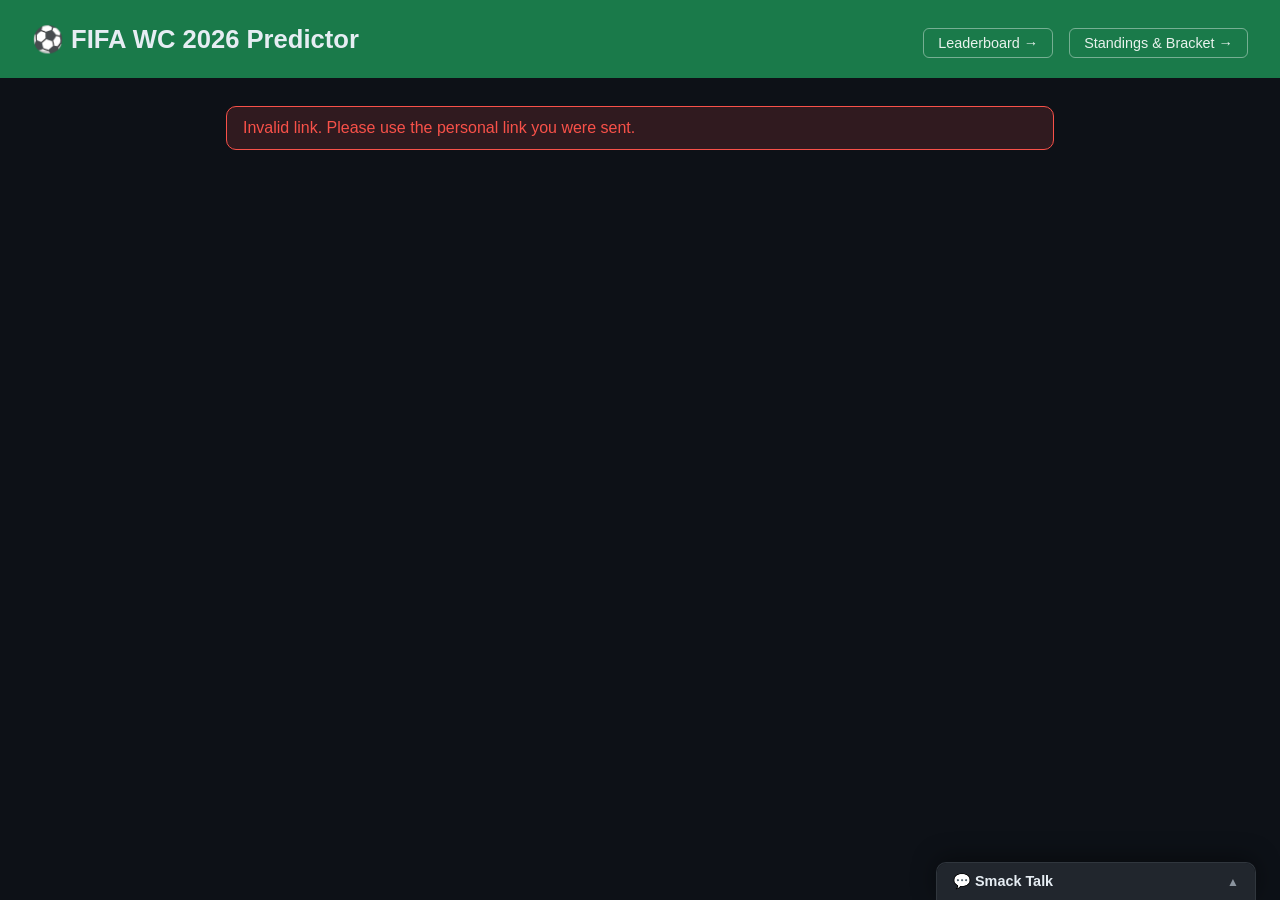
==== frontend/index.html @ 5698e60b "Draw counted as 0.5 and Bonus related updates" ====
<!DOCTYPE html>
<html lang="en">
<head>
  <meta charset="UTF-8" />
  <meta name="viewport" content="width=device-width, initial-scale=1.0" />
  <title>FIFA WC 2026 Predictor</title>
  <link rel="stylesheet" href="style.css" />
</head>
<body>
  <header>
    <h1>⚽ FIFA WC 2026 Predictor</h1>
    <p id="greeting" class="subtitle"></p>
    <a href="leaderboard.html" class="nav-link" id="leaderboard-link">Leaderboard →</a>
    <a href="bracket.html" class="nav-link" id="bracket-link">Standings & Bracket →</a>
  </header>

  <main id="app">
    <div id="error-banner" class="error-banner hidden"></div>
    <div id="loading" class="loading">Loading matches…</div>
    <div id="matches-container"></div>
  </main>

  <!-- Match detail modal -->
  <div id="match-modal" class="modal-backdrop hidden" onclick="closeMatchModal(event)">
    <div class="modal">
      <div class="modal-header">
        <h2 id="match-modal-title"></h2>
        <button class="modal-close" aria-label="Close" onclick="closeMatchModal()">✕</button>
      </div>
      <div id="match-modal-body" class="modal-body"></div>
    </div>
  </div>

  <!-- Chat widget -->
  <div id="chat-widget" class="chat-widget">
    <div class="chat-header" onclick="toggleChat()">
      💬 Smack Talk <span id="chat-unread" class="chat-unread hidden"></span>
      <span class="chat-toggle-icon" id="chat-toggle-icon">▲</span>
    </div>
    <div class="chat-body" id="chat-body">
      <div class="chat-messages" id="chat-messages"></div>
      <div class="chat-input-row" id="chat-input-row">
        <input id="chat-input" class="chat-input" type="text" placeholder="Say something..." maxlength="280" />
        <button class="chat-send" onclick="sendMessage()">Send</button>
      </div>
      <div id="chat-readonly-note" class="chat-readonly hidden">Open your personal link to chat.</div>
    </div>
  </div>

  <script src="app.js"></script>
  <script>
    (async () => {
      const { user, sig } = getAuth();
      if (!user || !sig) {
        showError("Invalid link. Please use the personal link you were sent.");
        document.getElementById("loading").classList.add("hidden");
        return;
      }
      apiFetch(`/api/whoami?user=${encodeURIComponent(user)}&sig=${encodeURIComponent(sig)}`)
        .then(data => {
          document.getElementById("greeting").textContent = `Hello, ${data.display_name}!`;
        })
        .catch(() => {
          document.getElementById("greeting").textContent = `Hello, ${user}!`;
        });
      document.getElementById("leaderboard-link").href =
        `leaderboard.html?user=${encodeURIComponent(user)}&sig=${encodeURIComponent(sig)}`;
      document.getElementById("bracket-link").href =
        `bracket.html?user=${encodeURIComponent(user)}&sig=${encodeURIComponent(sig)}`;

      await loadMatches();
      setInterval(loadMatches, 60_000);
    })();

    // "Now" view: latest completed matchday (Results) + currently-votable days; re-derived from status each load. Dropdown reaches any day.
    let allByDate = {}, sortedDates = [], view = "now";

    // Display label for a stored pick/result value ("team_a" | "team_b" | "draw").
    const pickName = (m, p) => p === "draw" ? "Draw" : p === "team_a" ? m.team_a : p === "team_b" ? m.team_b : null;

    function localDateKey(d) {
      return `${d.getFullYear()}-${String(d.getMonth()+1).padStart(2,"0")}-${String(d.getDate()).padStart(2,"0")}`;
    }
    function dayLabel(dk) {
      const [y, mo, da] = dk.split("-").map(Number);
      return new Date(y, mo - 1, da).toLocaleDateString(undefined, { weekday: "long", month: "short", day: "numeric" });
    }
    function dayStatus(dk) {
      const ms = allByDate[dk] || [];
      return {
        hasOpen: ms.some(m => m.status === "open"),
        allSettled: ms.length > 0 && ms.every(m => m.status === "settled"),
      };
    }

    async function loadMatches() {
      const { user, sig } = getAuth();
      let matches;
      try {
        matches = await apiFetch(`/api/matches?user=${encodeURIComponent(user)}&sig=${encodeURIComponent(sig)}`);
      } catch (err) {
        showError(err.message);
        document.getElementById("loading").classList.add("hidden");
        return;
      }
      document.getElementById("loading").classList.add("hidden");

      // Group by LOCAL calendar date — kickoff_utc is UTC, but the user sees their own date.
      allByDate = {};
      for (const m of matches) {
        const raw = m.kickoff_utc.endsWith("Z") || m.kickoff_utc.includes("+") ? m.kickoff_utc : m.kickoff_utc + "Z";
        const dateKey = localDateKey(new Date(raw));
        (allByDate[dateKey] = allByDate[dateKey] || []).push(m);
      }
      sortedDates = Object.keys(allByDate).sort();
      if (view !== "now" && !sortedDates.includes(view)) view = "now";
      render();
    }

    function render() {
      const { user, sig } = getAuth();
      const container = document.getElementById("matches-container");
      if (!sortedDates.length) { container.innerHTML = `<p class="empty-note">No matches to show yet.</p>`; return; }

      const todayKey = localDateKey(new Date());

      let sections;
      if (view === "now") {
        const votable = sortedDates.filter(dk => dayStatus(dk).hasOpen);
        const completed = sortedDates.filter(dk => dayStatus(dk).allSettled);
        sections = [];
        if (completed.length) sections.push({ key: completed[completed.length - 1], tag: "Results" });
        for (const dk of votable) sections.push({ key: dk, tag: "Open for voting" });
        if (!sections.length) {  // nothing live — show the next upcoming day
          sections.push({ key: sortedDates.find(dk => dk >= todayKey) || sortedDates[sortedDates.length - 1], tag: "Upcoming" });
        }
      } else {
        const st = dayStatus(view);
        sections = [{ key: view, tag: st.allSettled ? "Results" : st.hasOpen ? "Open for voting" : "Matches" }];
      }

      const tagFor = dk => { const s = dayStatus(dk); return s.allSettled ? " · done" : s.hasOpen ? " · open" : ""; };
      const opts = [`<option value="now"${view === "now" ? " selected" : ""}> Now — vote &amp; latest result</option>`]
        .concat(sortedDates.map(dk =>
          `<option value="${dk}"${dk === view ? " selected" : ""}>${dayLabel(dk)}${dk === todayKey ? " · Today" : ""}${tagFor(dk)}</option>`))
        .join("");

      container.innerHTML = `
        <div class="day-pager">
          <span class="day-view-label">View</span>
          <select id="day-select" class="day-select">${opts}</select>
        </div>`;

      const tagClass = t => t === "Results" ? "md-tag-done" : t === "Open for voting" ? "md-tag-open" : "md-tag-soon";
      for (const sec of sections) {
        const section = document.createElement("section");
        section.className = "matchday";
        section.innerHTML = `<h2><span class="md-tag ${tagClass(sec.tag)}">${sec.tag}</span><span class="date">${dayLabel(sec.key)}</span></h2>`;
        for (const m of (allByDate[sec.key] || [])) section.appendChild(renderMatchCard(m, user, sig));
        container.appendChild(section);
      }

      document.getElementById("day-select")?.addEventListener("change", e => { view = e.target.value; render(); });
    }

    function renderMatchCard(m, user, sig) {
      const card = document.createElement("div");
      card.className = `match-card status-${m.status} clickable`;
      card.dataset.matchId = m.id;
      card.addEventListener("click", (e) => {
        if (e.target.closest("button")) return; // don't open modal when clicking vote buttons
        openMatchModal(m.id, user, sig);
      });

      const kickoff = new Date(m.kickoff_utc + "Z");
      const stageLabel = { group: "Group Stage", r32: "Round of 32", r16: "Round of 16", qf: "Quarter-Final", sf: "Semi-Final", final: "Final", third: "3rd Place" }[m.stage] || m.stage;
      const statusLabel = { pending: "Not Open Yet", open: "Voting Open", closed: "Kicked Off", settled: "Settled" }[m.status] || m.status;

      let actionHtml = "";
      if (m.status === "open" && !m.my_vote) {
        const underdogA = m.underdog === "team_a" ? `<span class="underdog-hint" title="Lower FIFA-ranked side">⚡ Underdog</span>` : "";
        const underdogB = m.underdog === "team_b" ? `<span class="underdog-hint" title="Lower FIFA-ranked side">⚡ Underdog</span>` : "";
        actionHtml = `
          <div class="vote-buttons">
            <div class="vote-option">
              <button class="btn-vote" onclick="vote(${m.id}, 'team_a')">Vote ${escHtml(m.team_a)}</button>
              ${underdogA}
            </div>
            <div class="vote-option">
              <button class="btn-vote" onclick="vote(${m.id}, 'team_b')">Vote ${escHtml(m.team_b)}</button>
              ${underdogB}
            </div>
          </div>`;
      } else if (m.my_vote) {
        const votedFor = pickName(m, m.my_vote);
        const indicator = m.correct === true ? " ✓" : m.correct === false ? " ✗" : "";
        const cls = m.correct === true ? "correct" : m.correct === false ? "wrong" : "";
        actionHtml = `<div class="voted-badge ${cls}">Your pick: <strong>${escHtml(votedFor)}</strong>${indicator}</div>`;
      }

      let resultHtml = "";
      if (m.status === "settled" && m.result) {
        resultHtml = m.result === "draw"
          ? `<div class="result-badge">Result: <strong>Draw</strong></div>`
          : `<div class="result-badge">Winner: <strong>${escHtml(m.result === "team_a" ? m.team_a : m.team_b)}</strong></div>`;
      }

      card.innerHTML = `
        <div class="match-header">
          <span class="stage-tag">${stageLabel}</span>
          <span class="status-tag ${m.status}">${statusLabel}</span>
        </div>
        <div class="teams">
          <span class="team">${escHtml(m.team_a)}</span>
          <span class="vs">vs</span>
          <span class="team">${escHtml(m.team_b)}</span>
        </div>
        <div class="kickoff">${kickoff.toLocaleString(undefined, { weekday: "short", month: "short", day: "numeric", hour: "2-digit", minute: "2-digit", timeZoneName: "short" })}</div>
        ${resultHtml}
        ${actionHtml}
        <div class="vote-error hidden" id="err-${m.id}"></div>
      `;
      return card;
    }

    // ── Match detail modal ────────────────────────────────────────
    async function openMatchModal(matchId, user, sig) {
      const modal = document.getElementById("match-modal");
      document.getElementById("match-modal-title").textContent = "";
      document.getElementById("match-modal-body").innerHTML = `
        <div class="mo-loading">
          <div class="mo-spinner"></div>
          <span>Loading…</span>
        </div>`;
      modal.classList.remove("hidden");

      let m;
      try {
        m = await apiFetch(`/api/matches/${matchId}?user=${encodeURIComponent(user)}&sig=${encodeURIComponent(sig)}`);
      } catch (err) {
        document.getElementById("match-modal-body").innerHTML =
          `<p style="color:var(--red);padding:24px;text-align:center">${err.message}</p>`;
        return;
      }

      try {

      const STAGE_LABELS = { group: "Group Stage", r32: "Round of 32", r16: "Round of 16", qf: "Quarter-Final", sf: "Semi-Final", final: "Final", third: "3rd Place" };
      const stageLabel = STAGE_LABELS[m.stage] || m.stage;
      // kickoff_utc arrives as a naive ISO string ("2026-06-15T18:00:00") — append Z so JS treats it as UTC
      const rawKo = m.kickoff_utc.endsWith("Z") || m.kickoff_utc.includes("+") ? m.kickoff_utc : m.kickoff_utc + "Z";
      const kickoff = new Date(rawKo);
      const kickoffStr = isNaN(kickoff)
        ? m.kickoff_utc
        : kickoff.toLocaleString(undefined, {
            weekday: "short", month: "short", day: "numeric",
            hour: "2-digit", minute: "2-digit", timeZoneName: "short"
          });

      const isUnderdog = (side) => m.underdog === side;
      const flagA = getFlagUrl(m.team_a);
      const flagB = getFlagUrl(m.team_b);
      const flagImgA = flagA
        ? `<img class="mo-flag" src="${flagA}" alt="${escHtml(m.team_a)} flag" onerror="this.style.display='none'">`
        : `<div class="mo-flag-placeholder">🏳</div>`;
      const flagImgB = flagB
        ? `<img class="mo-flag" src="${flagB}" alt="${escHtml(m.team_b)} flag" onerror="this.style.display='none'">`
        : `<div class="mo-flag-placeholder">🏳</div>`;

      const votedA      = m.votes.filter(v => v.prediction === "team_a");
      const votedB      = m.votes.filter(v => v.prediction === "team_b");
      const votedHidden = m.votes.filter(v => v.prediction === "hidden");
      const notVoted    = m.votes.filter(v => !v.prediction);
      const total       = m.votes.length;

      const pctA = total ? Math.round((votedA.length / total) * 100) : 0;
      const pctB = total ? Math.round((votedB.length / total) * 100) : 0;

      const chipList = (list) => list.length
        ? list.map(v => `<span class="mo-chip">${escHtml(v.display_name)}</span>`).join("")
        : `<span class="mo-chip-empty">—</span>`;

      const winnerA = m.result === "team_a";
      const winnerB = m.result === "team_b";
      const drawResult = m.result === "draw";

      // ── Voting action: pick / change / remove when open, read-only otherwise ──
      let actionHtml = "";
      if (m.status === "open") {
        const pickedA = m.my_vote === "team_a";
        const pickedB = m.my_vote === "team_b";
        actionHtml = `
          <div class="mo-vote-section">
            <div class="mo-vote-title">${m.my_vote ? "Your pick — tap to change" : "Make your pick"}</div>
            <div class="mo-vote-btns">
              <button type="button" class="mo-vote-btn ${pickedA ? "picked" : ""}" onclick="voteFromModal(${m.id}, 'team_a')">
                ${pickedA ? "✓ " : ""}${escHtml(m.team_a)}
              </button>
              <button type="button" class="mo-vote-btn ${pickedB ? "picked" : ""}" onclick="voteFromModal(${m.id}, 'team_b')">
                ${pickedB ? "✓ " : ""}${escHtml(m.team_b)}
              </button>
            </div>
            ${m.my_vote ? `<button type="button" class="mo-revoke-btn" onclick="revokeFromModal(${m.id})">✕ Remove my pick</button>` : ""}
            <div class="mo-vote-err hidden" id="mo-vote-err"></div>
          </div>`;
      } else if (m.status === "pending") {
        const rawPo = m.polls_open_utc.endsWith("Z") || m.polls_open_utc.includes("+") ? m.polls_open_utc : m.polls_open_utc + "Z";
        const po = new Date(rawPo);
        const poStr = isNaN(po) ? "" : po.toLocaleString(undefined, {
          weekday: "short", month: "short", day: "numeric", hour: "2-digit", minute: "2-digit"
        });
        actionHtml = `<div class="mo-vote-locked">⏳ Voting opens ${poStr}</div>`;
      } else if (m.my_vote) {
        const votedFor = pickName(m, m.my_vote);
        const mark = m.result
          ? (m.my_vote === m.result ? ` <span class="mo-mark-ok">✓</span>` : ` <span class="mo-mark-no">✗</span>`)
          : "";
        actionHtml = `<div class="mo-vote-locked">🔒 Your pick: <strong>${escHtml(votedFor)}</strong>${mark}</div>`;
      } else {
        actionHtml = `<div class="mo-vote-locked">🔒 Voting closed — no pick made</div>`;
      }

      document.getElementById("match-modal-title").innerHTML =
        `<span class="mo-stage-badge">${stageLabel}</span>`;

      document.getElementById("match-modal-body").innerHTML = `
        <div class="mo-kickoff">

          <!-- Teams row -->
          <div class="mo-teams-row">
            <div class="mo-team ${isUnderdog("team_a") ? "mo-underdog" : ""} ${winnerA ? "mo-winner" : ""}">
              <div class="mo-flag-wrap">${flagImgA}</div>
              <div class="mo-team-name">${escHtml(m.team_a)}</div>
              <div class="mo-rank">FIFA #${m.fifa_rank_a}</div>
              ${isUnderdog("team_a") ? `<div class="mo-dog-badge">⚡ Underdog</div>` : ""}
            </div>

            <div class="mo-vs-col">
              ${m.result
                ? `<div class="mo-result-crown">${drawResult ? "Draw" : (winnerA ? escHtml(m.team_a) : escHtml(m.team_b)) + " wins"}</div>`
                : `<div class="mo-vs">VS</div>`}
              <div class="mo-kickoff-time">🕐 ${kickoffStr}</div>
              ${m.stage !== "group" ? `<div class="mo-stage-note">${stageLabel}</div>` : ""}
            </div>

            <div class="mo-team ${isUnderdog("team_b") ? "mo-underdog" : ""} ${winnerB ? "mo-winner" : ""}">
              <div class="mo-flag-wrap">${flagImgB}</div>
              <div class="mo-team-name">${escHtml(m.team_b)}</div>
              <div class="mo-rank">FIFA #${m.fifa_rank_b}</div>
              ${isUnderdog("team_b") ? `<div class="mo-dog-badge">⚡ Underdog</div>` : ""}
            </div>
          </div>

          <!-- Voting action -->
          ${actionHtml}

          <!-- Prediction bar -->
          <div class="mo-pred-section">
            <div class="mo-pred-header">
              <span>Predictions</span>
              <span class="mo-pred-total">${total} participant${total !== 1 ? "s" : ""}</span>
            </div>

            ${(votedA.length + votedB.length) > 0 ? `
            <div class="mo-bar-wrap">
              <div class="mo-bar-label-left">${escHtml(m.team_a)} · ${votedA.length}</div>
              <div class="mo-bar">
                <div class="mo-bar-a ${winnerA ? "mo-bar-win" : ""}" style="width:${pctA}%"></div>
                <div class="mo-bar-b ${winnerB ? "mo-bar-win" : ""}" style="width:${pctB}%"></div>
              </div>
              <div class="mo-bar-label-right">${votedB.length} · ${escHtml(m.team_b)}</div>
            </div>` : ""}

            <div class="mo-split">
              <div class="mo-split-col">
                <div class="mo-split-head ${winnerA ? "mo-split-head-win" : ""}">${escHtml(m.team_a)}</div>
                <div class="mo-chips">${chipList(votedA)}</div>
              </div>
              <div class="mo-split-divider"></div>
              <div class="mo-split-col">
                <div class="mo-split-head ${winnerB ? "mo-split-head-win" : ""}">${escHtml(m.team_b)}</div>
                <div class="mo-chips">${chipList(votedB)}</div>
              </div>
            </div>

            ${votedHidden.length ? `
              <div class="mo-hidden-note">
                🔒 ${votedHidden.length} vote${votedHidden.length > 1 ? "s" : ""} sealed — revealed after kickoff
              </div>` : ""}
            ${notVoted.length ? `
              <div class="mo-not-voted">
                ⏳ No pick yet: ${notVoted.map(v => escHtml(v.display_name)).join(", ")}
              </div>` : ""}
          </div>

        </div>`;

      } catch (renderErr) {
        console.error("Match modal render error:", renderErr);
        document.getElementById("match-modal-body").innerHTML =
          `<p style="color:var(--red);padding:24px;text-align:center">
            Failed to render match details.<br>
            <code style="font-size:0.78rem;color:var(--muted)">${escHtml(renderErr.message)}</code>
          </p>`;
      }
    }

    function closeMatchModal(e) {
      if (!e || e.target === document.getElementById("match-modal")) {
        document.getElementById("match-modal").classList.add("hidden");
      }
    }
    document.addEventListener("keydown", (e) => { if (e.key === "Escape") closeMatchModal(); });

    // ── Chat ──────────────────────────────────────────────────────
    let chatOpen = false;
    let lastSeenId = 0;       // newest message id the user has already seen
    let chatPrimed = false;   // first poll seeds the baseline so existing history isn't "unread"

    async function loadChat() {
      const msgs = await apiFetch("/api/chat").catch(() => []);
      renderChat(msgs);

      const latestId = msgs.length ? msgs[msgs.length - 1].id : 0;

      // First load: treat all existing messages as seen — only notify going forward.
      if (!chatPrimed) {
        lastSeenId = latestId;
        chatPrimed = true;
        return;
      }

      // Chat open: the user is reading in real time, so keep the baseline current.
      if (chatOpen) {
        lastSeenId = latestId;
        return;
      }

      // Chat closed: anything newer than the baseline (and not your own) is unread.
      const { user } = getAuth();
      const unread = msgs.filter(m => m.id > lastSeenId && m.username !== user);
      if (unread.length) {
        const dot = document.getElementById("chat-unread");
        dot.textContent = "●";
        dot.classList.remove("hidden");
        showChatToast(unread[unread.length - 1]);  // pop the newest unread message
      }
    }

    function renderChat(msgs) {
      const el = document.getElementById("chat-messages");
      const { user } = getAuth();
      el.innerHTML = msgs.map(m => `
        <div class="chat-msg ${m.username === user ? 'mine' : ''}">
          <span class="chat-name">${escHtml(m.display_name)}</span>
          <span class="chat-text">${escHtml(m.content)}</span>
        </div>`).join("");
      el.scrollTop = el.scrollHeight;
    }

    function toggleChat() {
      chatOpen = !chatOpen;
      document.getElementById("chat-body").style.display = chatOpen ? "flex" : "none";
      document.getElementById("chat-toggle-icon").textContent = chatOpen ? "▼" : "▲";
      document.getElementById("chat-unread").classList.add("hidden");
      hideChatToast();
      if (chatOpen) loadChat();
    }

    async function sendMessage() {
      const { user, sig } = getAuth();
      if (!user || !sig) return;
      const input = document.getElementById("chat-input");
      const content = input.value.trim();
      if (!content) return;
      input.value = "";
      await apiFetch(`/api/chat?user=${encodeURIComponent(user)}&sig=${encodeURIComponent(sig)}`, {
        method: "POST",
        headers: { "Content-Type": "application/json" },
        body: JSON.stringify({ content }),
      }).catch(() => {});
      await loadChat();
    }

    document.getElementById("chat-input")?.addEventListener("keydown", e => {
      if (e.key === "Enter") sendMessage();
    });

    const { user: chatUser, sig: chatSig } = getAuth();
    if (!chatUser || !chatSig) {
      document.getElementById("chat-input-row").classList.add("hidden");
      document.getElementById("chat-readonly-note").classList.remove("hidden");
    }

    loadChat();
    setInterval(loadChat, 4_000);

    // ── Votes ──────────────────────────────────────────────────────
    async function vote(matchId, prediction) {
      const { user, sig } = getAuth();
      const errEl = document.getElementById(`err-${matchId}`);
      errEl.classList.add("hidden");
      try {
        await apiFetch(`/api/vote?user=${encodeURIComponent(user)}&sig=${encodeURIComponent(sig)}`, {
          method: "POST",
          headers: { "Content-Type": "application/json" },
          body: JSON.stringify({ match_id: matchId, prediction }),
        });
        await loadMatches();
      } catch (err) {
        errEl.textContent = err.message;
        errEl.classList.remove("hidden");
      }
    }

    function showModalVoteError(msg) {
      const e = document.getElementById("mo-vote-err");
      if (e) { e.textContent = msg; e.classList.remove("hidden"); }
    }

    async function voteFromModal(matchId, prediction) {
      const { user, sig } = getAuth();
      try {
        await apiFetch(`/api/vote?user=${encodeURIComponent(user)}&sig=${encodeURIComponent(sig)}`, {
          method: "POST",
          headers: { "Content-Type": "application/json" },
          body: JSON.stringify({ match_id: matchId, prediction }),
        });
        await openMatchModal(matchId, user, sig);  // refresh modal
        loadMatches();                              // refresh cards behind it
      } catch (err) {
        showModalVoteError(err.message);
      }
    }

    async function revokeFromModal(matchId) {
      const { user, sig } = getAuth();
      try {
        await apiFetch(`/api/vote?match_id=${matchId}&user=${encodeURIComponent(user)}&sig=${encodeURIComponent(sig)}`, {
          method: "DELETE",
        });
        await openMatchModal(matchId, user, sig);
        loadMatches();
      } catch (err) {
        showModalVoteError(err.message);
      }
    }
  </script>
</body>
</html>
---- frontend/style.css ----
:root {
  --green: #1a7a4a;
  --green-dark: #145f39;
  --gold: #f5c518;
  --bg: #0d1117;
  --surface: #161b22;
  --surface2: #21262d;
  --border: #30363d;
  --text: #e6edf3;
  --muted: #8b949e;
  --red: #f85149;
  --blue: #388bfd;
  --radius: 10px;
}

* { box-sizing: border-box; margin: 0; padding: 0; }

body {
  font-family: -apple-system, BlinkMacSystemFont, "Segoe UI", Roboto, sans-serif;
  background: var(--bg);
  color: var(--text);
  min-height: 100vh;
}

header {
  background: var(--green);
  padding: 24px 32px 20px;
  display: flex;
  align-items: baseline;
  gap: 16px;
  flex-wrap: wrap;
}

header h1 { font-size: 1.6rem; font-weight: 700; }

.subtitle { color: rgba(255,255,255,0.85); font-size: 0.95rem; flex: 1; }

.nav-link {
  margin-left: auto;
  color: rgba(255,255,255,0.9);
  text-decoration: none;
  font-size: 0.9rem;
  border: 1px solid rgba(255,255,255,0.4);
  padding: 6px 14px;
  border-radius: 6px;
  transition: background 0.15s;
}
.nav-link:hover { background: rgba(255,255,255,0.15); }

main { max-width: 860px; margin: 0 auto; padding: 28px 16px 60px; }

.hidden { display: none !important; }

.loading { color: var(--muted); text-align: center; padding: 48px 0; }

.error-banner {
  background: rgba(248, 81, 73, 0.15);
  border: 1px solid var(--red);
  color: var(--red);
  padding: 12px 16px;
  border-radius: var(--radius);
  margin-bottom: 20px;
}

/* calm "nothing here yet" state — not an error */
.empty-note {
  text-align: center;
  color: var(--muted);
  background: var(--surface);
  border: 1px solid var(--border);
  border-radius: var(--radius);
  padding: 32px 20px;
  margin: 8px 0 20px;
  font-size: 0.98rem;
}
.empty-sub { margin-top: 6px; font-size: 0.83rem; opacity: 0.7; }

/* ── Matchday sections ──────────────────────────────────── */

.matchday { margin-bottom: 36px; }

.matchday h2 {
  font-size: 1rem;
  font-weight: 600;
  color: var(--muted);
  text-transform: uppercase;
  letter-spacing: 0.06em;
  margin-bottom: 12px;
  display: flex;
  align-items: center;
  gap: 10px;
}

.matchday h2 .date {
  font-weight: 600;
  color: var(--muted);
  font-size: 0.9rem;
  text-transform: none;
  letter-spacing: 0;
}

/* ── Day view selector + section tags (predictions) ──────────── */
.day-pager {
  display: flex; align-items: center; justify-content: center;
  gap: 10px; margin-bottom: 22px;
}
.day-view-label { font-size: 0.76rem; color: var(--muted); text-transform: uppercase; letter-spacing: 0.06em; }
.day-select {
  background: var(--surface); color: var(--text);
  border: 1px solid var(--border); border-radius: 8px;
  padding: 8px 12px; font-size: 0.92rem; font-weight: 600; cursor: pointer;
  max-width: 80vw;
}
.day-select:focus { outline: none; border-color: var(--green); }

.md-tag {
  font-size: 0.66rem; font-weight: 700; text-transform: uppercase; letter-spacing: 0.06em;
  padding: 2px 9px; border-radius: 20px;
}
.md-tag-open { background: rgba(26,122,74,0.22); color: #4caf7d; }
.md-tag-done { background: rgba(245,197,24,0.15); color: var(--gold); }
.md-tag-soon { background: var(--surface2); color: var(--muted); }

/* ── Match card ─────────────────────────────────────────── */

.match-card {
  background: var(--surface);
  border: 1px solid var(--border);
  border-radius: var(--radius);
  padding: 16px 20px;
  margin-bottom: 10px;
  transition: border-color 0.15s;
}

.match-card.status-open { border-left: 3px solid var(--green); }
.match-card.status-pending { opacity: 0.7; }
.match-card.status-settled { border-left: 3px solid var(--gold); }

.match-header {
  display: flex;
  gap: 8px;
  margin-bottom: 10px;
  align-items: center;
}

.stage-tag {
  font-size: 0.75rem;
  color: var(--muted);
  background: var(--surface2);
  padding: 2px 8px;
  border-radius: 4px;
}

.status-tag {
  font-size: 0.75rem;
  font-weight: 600;
  padding: 2px 8px;
  border-radius: 4px;
  margin-left: auto;
}
.status-tag.open     { background: rgba(26,122,74,0.25); color: #4caf7d; }
.status-tag.pending  { background: var(--surface2); color: var(--muted); }
.status-tag.closed   { background: rgba(56,139,253,0.15); color: var(--blue); }
.status-tag.settled  { background: rgba(245,197,24,0.15); color: var(--gold); }

.teams {
  display: flex;
  align-items: center;
  gap: 12px;
  font-size: 1.1rem;
  font-weight: 600;
  margin-bottom: 6px;
}

.vs { color: var(--muted); font-size: 0.85rem; font-weight: 400; }

.kickoff { font-size: 0.8rem; color: var(--muted); margin-bottom: 12px; }

.vote-buttons { display: flex; gap: 10px; flex-wrap: wrap; }

.btn-vote {
  background: var(--green);
  color: #fff;
  border: none;
  padding: 8px 18px;
  border-radius: 6px;
  cursor: pointer;
  font-size: 0.9rem;
  font-weight: 600;
  transition: background 0.15s;
}
.btn-vote:hover { background: var(--green-dark); }

.voted-badge {
  display: inline-block;
  background: var(--surface2);
  border: 1px solid var(--border);
  padding: 6px 14px;
  border-radius: 6px;
  font-size: 0.88rem;
  color: var(--muted);
}
.voted-badge.correct { border-color: var(--green); color: #4caf7d; }
.voted-badge.wrong   { border-color: var(--red); color: var(--red); }

.result-badge {
  font-size: 0.85rem;
  color: var(--gold);
  margin-bottom: 8px;
}

.vote-error {
  margin-top: 8px;
  font-size: 0.82rem;
  color: var(--red);
}

/* ── Leaderboard ────────────────────────────────────────── */

.leaderboard-table {
  width: 100%;
  border-collapse: collapse;
  margin-bottom: 36px;
}

.leaderboard-table th,
.leaderboard-table td {
  padding: 10px 12px;
  text-align: left;
  border-bottom: 1px solid var(--border);
  font-size: 0.9rem;
}

.leaderboard-table th {
  color: var(--muted);
  font-weight: 600;
  font-size: 0.78rem;
  text-transform: uppercase;
  letter-spacing: 0.05em;
  background: var(--surface);
}

.leaderboard-table tr.me td { background: rgba(26,122,74,0.1); }
.leaderboard-table .rank { color: var(--muted); width: 36px; }
.leaderboard-table .total { font-size: 1rem; }

/* ── Breakdown ──────────────────────────────────────────── */

.breakdown { margin-top: 8px; }
.breakdown h2 { font-size: 1rem; margin-bottom: 12px; color: var(--muted); }

.breakdown-table {
  width: 100%;
  border-collapse: collapse;
}

.breakdown-table th,
.breakdown-table td {
  padding: 8px 10px;
  text-align: left;
  border-bottom: 1px solid var(--border);
  font-size: 0.85rem;
}

.breakdown-table th {
  color: var(--muted);
  font-size: 0.75rem;
  text-transform: uppercase;
  background: var(--surface);
}

.refresh-note {
  text-align: center;
  color: var(--muted);
  font-size: 0.78rem;
  margin-top: 24px;
}

/* ── Underdog badge ─────────────────────────────────────────── */

.vote-buttons { display: flex; gap: 16px; flex-wrap: wrap; }
.vote-option { display: flex; flex-direction: column; gap: 4px; }

.underdog-hint {
  font-size: 0.72rem;
  color: #a78bfa;
  padding-left: 2px;
  cursor: default;
}

/* ── Profile link ───────────────────────────────────────────── */

.profile-link {
  color: var(--text);
  cursor: pointer;
  text-decoration: underline;
  text-decoration-color: var(--border);
  text-underline-offset: 3px;
  transition: color 0.15s;
}
.profile-link:hover { color: var(--gold); }

/* ── Clickable match card ───────────────────────────────────── */

.match-card.clickable { cursor: pointer; }
.match-card.clickable:hover {
  border-color: var(--green);
  box-shadow: 0 0 0 1px rgba(26,122,74,0.3);
}

/* ── Modal shell ────────────────────────────────────────────── */

.modal-backdrop {
  position: fixed;
  inset: 0;
  background: rgba(0,0,0,0.72);
  display: flex;
  align-items: center;
  justify-content: center;
  z-index: 100;
  padding: 16px;
  backdrop-filter: blur(4px);
}

.modal {
  background: var(--surface);
  border: 1px solid var(--border);
  border-radius: 16px;
  width: 100%;
  max-width: 660px;
  max-height: 88vh;
  display: flex;
  flex-direction: column;
  overflow: hidden;
  box-shadow: 0 24px 64px rgba(0,0,0,0.6);
}

.modal-header {
  display: flex;
  align-items: center;
  justify-content: space-between;
  padding: 14px 20px;
  border-bottom: 1px solid var(--border);
  background: var(--surface2);
  min-height: 52px;
}

.modal-header h2 { font-size: 0.9rem; display: flex; align-items: center; gap: 8px; }

.modal-close {
  background: none;
  border: none;
  color: var(--muted);
  font-size: 1rem;
  cursor: pointer;
  width: 32px; height: 32px;
  border-radius: 6px;
  display: flex; align-items: center; justify-content: center;
  transition: background 0.15s, color 0.15s;
}
.modal-close:hover { background: var(--border); color: var(--text); }

.modal-body {
  overflow-y: auto;
  flex: 1;
}

/* stage badge in modal header */
.mo-stage-badge {
  background: rgba(26,122,74,0.18);
  color: #4caf7d;
  font-size: 0.75rem;
  font-weight: 600;
  padding: 2px 10px;
  border-radius: 20px;
  letter-spacing: 0.04em;
  text-transform: uppercase;
}

/* ── Loading spinner ────────────────────────────────────────── */

.mo-loading {
  display: flex;
  flex-direction: column;
  align-items: center;
  justify-content: center;
  gap: 14px;
  padding: 56px 0;
  color: var(--muted);
  font-size: 0.9rem;
}

@keyframes spin { to { transform: rotate(360deg); } }
.mo-spinner {
  width: 28px; height: 28px;
  border: 3px solid var(--border);
  border-top-color: var(--green);
  border-radius: 50%;
  animation: spin 0.7s linear infinite;
}

/* ── Kickoff layout ─────────────────────────────────────────── */

.mo-kickoff { display: flex; flex-direction: column; }

/* teams row — the hero section */
.mo-teams-row {
  display: flex;
  align-items: flex-start;
  background: linear-gradient(160deg, #0f1923 0%, #161b22 60%, #0f1923 100%);
  border-bottom: 1px solid var(--border);
  padding: 28px 20px 24px;
  gap: 12px;
  position: relative;
}

/* subtle pitch-line decoration */
.mo-teams-row::before {
  content: "";
  position: absolute;
  inset: 0;
  background:
    radial-gradient(ellipse 60% 50% at 50% 100%, rgba(26,122,74,0.12) 0%, transparent 70%);
  pointer-events: none;
}

.mo-team {
  flex: 1;
  display: flex;
  flex-direction: column;
  align-items: center;
  text-align: center;
  gap: 8px;
  position: relative;
}


.mo-flag-wrap {
  width: 72px; height: 52px;
  display: flex; align-items: center; justify-content: center;
  border-radius: 6px;
  overflow: hidden;
  box-shadow: 0 4px 16px rgba(0,0,0,0.4);
  background: var(--surface2);
  flex-shrink: 0;
}

.mo-flag {
  width: 100%;
  height: 100%;
  object-fit: cover;
  display: block;
}

.mo-flag-placeholder {
  font-size: 2rem;
  line-height: 1;
}

.mo-team-name {
  font-size: 1.05rem;
  font-weight: 700;
  color: var(--text);
  line-height: 1.2;
  max-width: 120px;
  word-break: break-word;
}

.mo-rank {
  font-size: 0.72rem;
  color: var(--muted);
  font-variant-numeric: tabular-nums;
}

.mo-dog-badge {
  font-size: 0.7rem;
  font-weight: 700;
  color: #c4b5fd;
  background: rgba(124,58,237,0.2);
  border: 1px solid rgba(124,58,237,0.4);
  padding: 2px 8px;
  border-radius: 20px;
  letter-spacing: 0.03em;
}

/* underdog team gets a purple tint */
.mo-team.mo-underdog .mo-team-name { color: #c4b5fd; }
.mo-team.mo-underdog .mo-flag-wrap {
  box-shadow: 0 0 0 2px rgba(124,58,237,0.5), 0 4px 16px rgba(0,0,0,0.4);
}

/* winner gets gold */
.mo-team.mo-winner .mo-team-name { color: var(--gold); }
.mo-team.mo-winner .mo-flag-wrap {
  box-shadow: 0 0 0 2px rgba(245,197,24,0.6), 0 4px 20px rgba(245,197,24,0.2);
}

/* VS / result in centre column */
.mo-vs-col {
  display: flex;
  flex-direction: column;
  align-items: center;
  justify-content: center;
  gap: 6px;
  flex-shrink: 0;
  width: 110px;
  min-height: 52px;    /* = flag height: centres a short "VS" on the flag, taller result grows down */
}

.mo-vs {
  font-size: 1.5rem;
  font-weight: 900;
  color: var(--border);
  letter-spacing: 0.05em;
}

.mo-result-crown {
  font-size: 0.78rem;
  font-weight: 700;
  color: var(--gold);
  text-align: center;
  background: rgba(245,197,24,0.1);
  border: 1px solid rgba(245,197,24,0.3);
  border-radius: 20px;
  padding: 3px 10px;
  line-height: 1.4;
}

.mo-kickoff-time {
  font-size: 0.72rem;
  color: var(--muted);
  text-align: center;
  line-height: 1.5;
}

.mo-stage-note {
  font-size: 0.68rem;
  color: var(--muted);
  text-transform: uppercase;
  letter-spacing: 0.06em;
}

/* ── Predictions section ────────────────────────────────────── */

.mo-pred-section {
  padding: 20px 22px 24px;
  display: flex;
  flex-direction: column;
  gap: 14px;
}

.mo-pred-header {
  display: flex;
  align-items: center;
  justify-content: space-between;
  font-size: 0.78rem;
  font-weight: 700;
  text-transform: uppercase;
  letter-spacing: 0.07em;
  color: var(--muted);
}

.mo-pred-total {
  font-weight: 400;
  font-size: 0.75rem;
  color: var(--muted);
}

/* horizontal vote bar */
.mo-bar-wrap {
  display: flex;
  align-items: center;
  gap: 8px;
  font-size: 0.75rem;
  color: var(--muted);
}

.mo-bar-label-left { flex-shrink: 0; min-width: 60px; text-align: right; }
.mo-bar-label-right { flex-shrink: 0; min-width: 60px; }

.mo-bar {
  flex: 1;
  height: 6px;
  background: var(--surface2);
  border-radius: 20px;
  display: flex;
  overflow: hidden;
}

.mo-bar-a {
  background: var(--green);
  border-radius: 20px 0 0 20px;
  transition: width 0.4s ease;
}
.mo-bar-b {
  background: var(--blue);
  border-radius: 0 20px 20px 0;
  transition: width 0.4s ease;
}
.mo-bar-a.mo-bar-win { background: var(--gold); }
.mo-bar-b.mo-bar-win { background: var(--gold); }

/* split columns for names */
.mo-split {
  display: flex;
  gap: 0;
  background: var(--surface2);
  border: 1px solid var(--border);
  border-radius: 10px;
  overflow: hidden;
}

.mo-split-col {
  flex: 1;
  padding: 14px 16px;
  display: flex;
  flex-direction: column;
  gap: 10px;
}

.mo-split-divider {
  width: 1px;
  background: var(--border);
  flex-shrink: 0;
}

.mo-split-head {
  font-size: 0.78rem;
  font-weight: 700;
  color: var(--muted);
  text-transform: uppercase;
  letter-spacing: 0.05em;
}

.mo-split-head.mo-split-head-win { color: var(--gold); }

.mo-chips { display: flex; flex-wrap: wrap; gap: 6px; }

.mo-chip {
  background: var(--surface);
  border: 1px solid var(--border);
  border-radius: 20px;
  padding: 4px 11px;
  font-size: 0.78rem;
  color: var(--text);
  white-space: nowrap;
}

.mo-chip-empty {
  font-size: 0.82rem;
  color: var(--muted);
}

.mo-hidden-note {
  font-size: 0.8rem;
  color: #a78bfa;
  background: rgba(124,58,237,0.08);
  border: 1px solid rgba(124,58,237,0.2);
  border-radius: 8px;
  padding: 8px 14px;
}

.mo-not-voted {
  font-size: 0.8rem;
  color: var(--muted);
  background: var(--surface2);
  border: 1px solid var(--border);
  border-radius: 8px;
  padding: 8px 14px;
}

/* ── Modal voting actions ───────────────────────────────────── */
.mo-vote-section {
  padding: 18px 22px 4px;
  display: flex;
  flex-direction: column;
  align-items: center;
  gap: 12px;
}
.mo-vote-title {
  font-size: 0.78rem;
  font-weight: 700;
  text-transform: uppercase;
  letter-spacing: 0.07em;
  color: var(--muted);
}
.mo-vote-btns {
  display: flex;
  gap: 12px;
  width: 100%;
}
.mo-vote-btn {
  flex: 1;
  background: var(--surface2);
  color: var(--text);
  border: 1.5px solid var(--border);
  padding: 13px 14px;
  border-radius: 8px;
  cursor: pointer;
  font-size: 0.95rem;
  font-weight: 600;
  transition: background 0.15s, border-color 0.15s, transform 0.05s;
}
.mo-vote-btn:hover { border-color: var(--green); background: #1c2230; }
.mo-vote-btn:active { transform: scale(0.98); }
.mo-vote-btn.picked {
  background: var(--green);
  border-color: var(--green);
  color: #fff;
}
.mo-vote-btn.picked:hover { background: var(--green-dark); }
.mo-revoke-btn {
  background: transparent;
  color: var(--muted);
  border: 1px solid var(--border);
  padding: 7px 16px;
  border-radius: 6px;
  cursor: pointer;
  font-size: 0.82rem;
  font-weight: 500;
  transition: color 0.15s, border-color 0.15s;
}
.mo-revoke-btn:hover { color: var(--red); border-color: var(--red); }
.mo-vote-err {
  color: var(--red);
  font-size: 0.82rem;
  text-align: center;
}
.mo-vote-locked {
  margin: 16px 22px 0;
  padding: 12px 16px;
  background: var(--surface2);
  border: 1px solid var(--border);
  border-radius: 8px;
  text-align: center;
  font-size: 0.9rem;
  color: var(--muted);
}
.mo-vote-locked strong { color: var(--text); }
.mo-mark-ok { color: #4caf7d; }
.mo-mark-no { color: var(--red); }

/* ── Modal (profile / generic) table rows ───────────────────── */
.modal-body tr.correct td { color: #4caf7d; }
.modal-body tr.wrong td   { color: var(--red); opacity: 0.8; }

/* ── Chat widget ────────────────────────────────────────────── */

.chat-widget {
  position: fixed;
  bottom: 0;
  right: 24px;
  width: 320px;
  background: var(--surface);
  border: 1px solid var(--border);
  border-bottom: none;
  border-radius: var(--radius) var(--radius) 0 0;
  z-index: 90;
  box-shadow: 0 -4px 24px rgba(0,0,0,0.4);
}

.chat-header {
  padding: 10px 16px;
  font-size: 0.9rem;
  font-weight: 600;
  cursor: pointer;
  display: flex;
  align-items: center;
  gap: 8px;
  user-select: none;
  background: var(--surface2);
  border-radius: var(--radius) var(--radius) 0 0;
}
.chat-header:hover { background: var(--border); }

.chat-toggle-icon { margin-left: auto; font-size: 0.75rem; color: var(--muted); }

.chat-unread { color: var(--green); font-size: 0.65rem; }

/* Smack-talk toast — small popup when a new message arrives with the chat closed */
.chat-toast {
  position: fixed;
  right: 24px;
  bottom: 56px;
  width: 300px;
  max-width: calc(100vw - 48px);
  display: flex;
  align-items: flex-start;
  gap: 10px;
  padding: 10px 13px;
  background: var(--surface2);
  border: 1px solid var(--border);
  border-left: 3px solid var(--green);
  border-radius: 10px;
  box-shadow: 0 8px 28px rgba(0,0,0,0.45);
  cursor: pointer;
  z-index: 95;
  opacity: 0;
  transform: translateY(12px);
  transition: opacity 0.2s ease, transform 0.2s ease;
}
.chat-toast.show { opacity: 1; transform: translateY(0); }
.chat-toast.hidden { display: none; }
.chat-toast-icon { font-size: 1.05rem; line-height: 1.4; }
.chat-toast-body { display: flex; flex-direction: column; gap: 1px; min-width: 0; }
.chat-toast-name { font-size: 0.76rem; font-weight: 700; color: #4caf7d; }
.chat-toast-text {
  font-size: 0.85rem;
  color: var(--text);
  word-break: break-word;
  overflow: hidden;
  text-overflow: ellipsis;
  display: -webkit-box;
  -webkit-line-clamp: 2;
  -webkit-box-orient: vertical;
}

.chat-body {
  display: none;
  flex-direction: column;
  height: 300px;
}

.chat-messages {
  flex: 1;
  overflow-y: auto;
  padding: 12px 14px;
  display: flex;
  flex-direction: column;
  gap: 8px;
}

.chat-msg {
  display: flex;
  flex-direction: column;
  gap: 2px;
  max-width: 85%;
  align-items: flex-start;
}
.chat-msg.mine { align-self: flex-end; align-items: flex-end; }

.chat-name {
  font-size: 0.7rem;
  color: var(--muted);
}
.chat-msg.mine .chat-name { color: #4caf7d; }

.chat-text {
  background: var(--surface2);
  padding: 6px 10px;
  border-radius: 10px;
  font-size: 0.85rem;
  word-break: break-word;
  border: 1px solid var(--border);
}
.chat-msg.mine .chat-text {
  background: rgba(26,122,74,0.2);
  border-color: rgba(26,122,74,0.4);
}

.chat-input-row {
  display: flex;
  gap: 8px;
  padding: 10px 12px;
  border-top: 1px solid var(--border);
}

.chat-input {
  flex: 1;
  background: var(--bg);
  border: 1px solid var(--border);
  color: var(--text);
  border-radius: 6px;
  padding: 6px 10px;
  font-size: 0.85rem;
}
.chat-input:focus { outline: none; border-color: var(--green); }

.chat-send {
  background: var(--green);
  color: #fff;
  border: none;
  border-radius: 6px;
  padding: 6px 14px;
  font-size: 0.85rem;
  cursor: pointer;
  font-weight: 600;
}
.chat-send:hover { background: var(--green-dark); }

.chat-readonly {
  text-align: center;
  font-size: 0.78rem;
  color: var(--muted);
  padding: 10px;
  border-top: 1px solid var(--border);
}

/* ── Page tabs (bracket.html) ───────────────────────────────── */

.page-tabs {
  display: flex;
  gap: 0;
  border-bottom: 1px solid var(--border);
  background: var(--surface);
  padding: 0 24px;
}

.page-tab {
  background: none;
  border: none;
  border-bottom: 3px solid transparent;
  color: var(--muted);
  font-size: 0.9rem;
  font-weight: 600;
  padding: 14px 20px;
  cursor: pointer;
  transition: color 0.15s, border-color 0.15s;
  margin-bottom: -1px;
}
.page-tab:hover { color: var(--text); }
.page-tab.active { color: var(--text); border-bottom-color: var(--green); }

.tab-panel { padding: 28px 24px 60px; max-width: 1200px; margin: 0 auto; }

/* ── Group standings ─────────────────────────────────────────── */

.groups-grid {
  display: grid;
  grid-template-columns: repeat(auto-fill, minmax(420px, 1fr));
  gap: 20px;
}

.group-card {
  background: var(--surface);
  border: 1px solid var(--border);
  border-radius: var(--radius);
  overflow: hidden;
}

.group-title {
  font-size: 0.8rem;
  font-weight: 700;
  text-transform: uppercase;
  letter-spacing: 0.07em;
  color: var(--muted);
  padding: 10px 14px;
  background: var(--surface2);
  border-bottom: 1px solid var(--border);
}

.standings-table {
  width: 100%;
  border-collapse: collapse;
  font-size: 0.82rem;
}

.standings-table th {
  padding: 6px 8px;
  text-align: center;
  color: var(--muted);
  font-size: 0.7rem;
  font-weight: 600;
  border-bottom: 1px solid var(--border);
  background: var(--surface2);
}
.standings-table th.th-team { text-align: left; padding-left: 12px; }

.standings-table td {
  padding: 8px 8px;
  text-align: center;
  border-bottom: 1px solid rgba(48,54,61,0.5);
}
.standings-table tr:last-child td { border-bottom: none; }

.standings-table tr.qualifier { border-left: 3px solid var(--green); }
.standings-table tr.qualifier td:first-child { padding-left: 5px; }

.pos { color: var(--muted); font-size: 0.75rem; }

.team-cell {
  display: flex;
  align-items: center;
  gap: 8px;
  text-align: left;
  padding-left: 12px !important;
  white-space: nowrap;
}

.st-flag {
  width: 22px;
  height: 16px;
  object-fit: cover;
  border-radius: 2px;
  flex-shrink: 0;
}
.st-flag-ph { font-size: 0.9rem; }

.pts { font-weight: 700; color: var(--text); }
.pos-gd { color: #4caf7d; }
.neg-gd { color: var(--red); }

.qualifier-note {
  font-size: 0.72rem;
  color: var(--muted);
  padding: 6px 12px;
  background: rgba(26,122,74,0.06);
  border-top: 1px solid var(--border);
}

/* ── Knockout bracket ────────────────────────────────────────── */

.bracket-scroll {
  overflow-x: auto;
  padding-bottom: 24px;
}

.bracket-inner {
  position: relative;                 /* anchors the SVG connector overlay */
  display: flex;
  align-items: stretch;
  min-width: 100%;                    /* fill the page; scrolls only if columns hit their min */
  padding: 8px 12px 24px;
}

/* SVG overlay holding the connector lines (drawn from real card geometry) */
.br2-lines { position: absolute; left: 0; top: 0; pointer-events: none; z-index: 0; }
.br2-lines line { stroke: var(--border); stroke-width: 2; }

.br2-side { display: flex; align-items: stretch; flex: 4 1 0; min-width: 0; }

.br2-round { display: flex; flex-direction: column; flex: 1 1 0; min-width: 92px; }
.br2-round-head {
  font-size: 0.72rem; font-weight: 700; text-transform: uppercase;
  letter-spacing: 0.06em; color: var(--muted); text-align: center;
  padding-bottom: 10px; margin-bottom: 6px; border-bottom: 1px solid var(--border);
}
.br2-round-body { flex: 1; display: flex; flex-direction: column; justify-content: space-around; }

/* centre column: Final + trophy + 3rd place */
.br2-center {
  display: flex; flex-direction: column; align-items: center; justify-content: center;
  flex: 1 1 0; min-width: 0; padding: 0 6px; gap: 6px; z-index: 1;
}
.br2-center-label { font-size: 0.74rem; font-weight: 800; text-transform: uppercase; letter-spacing: 0.07em; color: var(--gold); }
.br2-third-label { font-size: 0.68rem; font-weight: 700; text-transform: uppercase; letter-spacing: 0.06em; color: var(--muted); margin-top: 14px; }
.br2-trophy { display: flex; flex-direction: column; align-items: center; gap: 2px; margin: 8px 0; }
.br2-trophy-icon { font-size: 2.2rem; line-height: 1; }
.br2-trophy-cap { font-size: 0.6rem; font-weight: 800; text-transform: uppercase; letter-spacing: 0.08em; color: var(--gold); }

.bracket-match {
  position: relative;
  z-index: 1;
  width: auto;
  min-width: 0;
  background: var(--surface);
  border: 1px solid var(--border);
  border-radius: 8px;
  margin: 6px 8px;
  overflow: hidden;
  transition: border-color 0.15s;
}
.br2-center .bracket-match { margin: 6px 0; }

.bracket-match.settled { border-left: 2px solid var(--gold); }
.bracket-match.open    { border-left: 2px solid var(--green); }

.bm-date {
  font-size: 0.65rem;
  color: var(--muted);
  padding: 5px 10px 2px;
  line-height: 1.2;
}

.bm-team {
  display: flex;
  align-items: center;
  gap: 8px;
  padding: 6px 10px;
  font-size: 0.82rem;
  font-weight: 600;
  transition: background 0.1s;
}

.bm-team.winner { background: rgba(245,197,24,0.08); }
.bm-team.loser  { opacity: 0.45; }

.bm-flag {
  width: 24px;
  height: 17px;
  object-fit: cover;
  border-radius: 2px;
  flex-shrink: 0;
}
.bm-flag-ph { font-size: 1rem; }

.bm-name { flex: 1; overflow: hidden; text-overflow: ellipsis; white-space: nowrap; }

.tbd { color: var(--muted); font-weight: 400; font-style: italic; }

.bm-win-mark {
  color: var(--gold);
  font-size: 0.75rem;
  font-weight: 700;
}

.bm-sep {
  height: 1px;
  background: var(--border);
  margin: 0 10px;
}

@media (max-width: 600px) {
  header { padding: 16px; }
  .teams { font-size: 1rem; }
  .leaderboard-table th:nth-child(n+5),
  .leaderboard-table td:nth-child(n+5) { display: none; }

  /* Modal on mobile */
  .modal { border-radius: 12px 12px 0 0; max-height: 92vh; }
  .modal-backdrop { align-items: flex-end; padding: 0; }

  .mo-teams-row { padding: 20px 14px 18px; }
  .mo-team-name { font-size: 0.9rem; max-width: 90px; }
  .mo-flag-wrap { width: 56px; height: 40px; }
  .mo-vs-col { width: 80px; min-height: 40px; }

  .mo-split-col { padding: 12px; }
  .mo-pred-section { padding: 16px 16px 20px; }
}
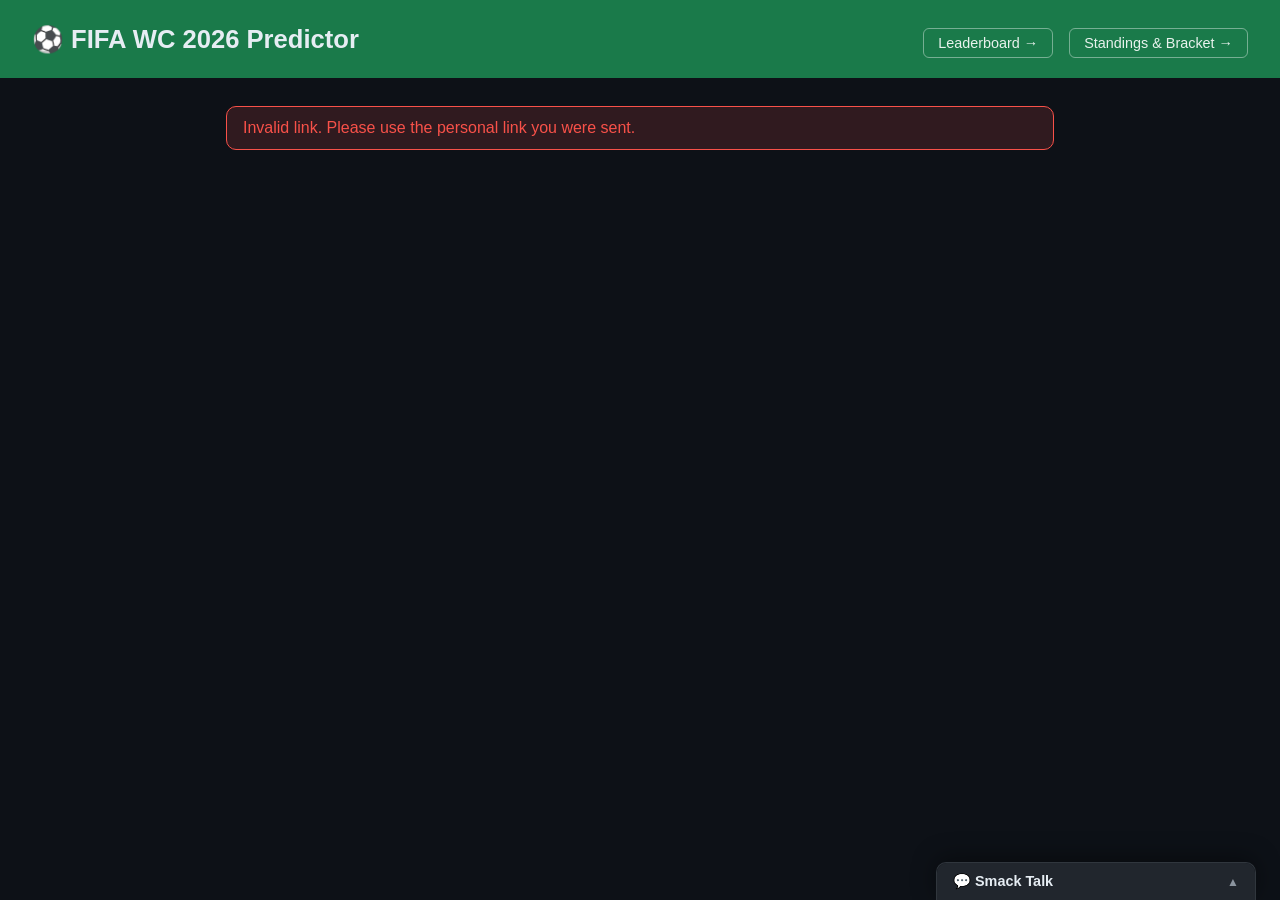
==== commit 73118e4b: "Rwmoved Underdog tag" ====
--- a/frontend/index.html
+++ b/frontend/index.html
@@ -178,17 +178,13 @@
 
       let actionHtml = "";
       if (m.status === "open" && !m.my_vote) {
-        const underdogA = m.underdog === "team_a" ? `<span class="underdog-hint" title="Lower FIFA-ranked side">⚡ Underdog</span>` : "";
-        const underdogB = m.underdog === "team_b" ? `<span class="underdog-hint" title="Lower FIFA-ranked side">⚡ Underdog</span>` : "";
         actionHtml = `
           <div class="vote-buttons">
             <div class="vote-option">
               <button class="btn-vote" onclick="vote(${m.id}, 'team_a')">Vote ${escHtml(m.team_a)}</button>
-              ${underdogA}
             </div>
             <div class="vote-option">
               <button class="btn-vote" onclick="vote(${m.id}, 'team_b')">Vote ${escHtml(m.team_b)}</button>
-              ${underdogB}
             </div>
           </div>`;
       } else if (m.my_vote) {
@@ -257,7 +253,6 @@
             hour: "2-digit", minute: "2-digit", timeZoneName: "short"
           });
 
-      const isUnderdog = (side) => m.underdog === side;
       const flagA = getFlagUrl(m.team_a);
       const flagB = getFlagUrl(m.team_b);
       const flagImgA = flagA
@@ -312,9 +307,11 @@
         actionHtml = `<div class="mo-vote-locked">⏳ Voting opens ${poStr}</div>`;
       } else if (m.my_vote) {
         const votedFor = pickName(m, m.my_vote);
-        const mark = m.result
-          ? (m.my_vote === m.result ? ` <span class="mo-mark-ok">✓</span>` : ` <span class="mo-mark-no">✗</span>`)
-          : "";
+        const mark = !m.result
+          ? ""
+          : m.result === "draw"
+            ? ` <span class="mo-mark-draw">— draw</span>`
+            : (m.my_vote === m.result ? ` <span class="mo-mark-ok">✓</span>` : ` <span class="mo-mark-no">✗</span>`);
         actionHtml = `<div class="mo-vote-locked">🔒 Your pick: <strong>${escHtml(votedFor)}</strong>${mark}</div>`;
       } else {
         actionHtml = `<div class="mo-vote-locked">🔒 Voting closed — no pick made</div>`;
@@ -328,11 +325,10 @@
 
           <!-- Teams row -->
           <div class="mo-teams-row">
-            <div class="mo-team ${isUnderdog("team_a") ? "mo-underdog" : ""} ${winnerA ? "mo-winner" : ""}">
+            <div class="mo-team ${winnerA ? "mo-winner" : ""}">
               <div class="mo-flag-wrap">${flagImgA}</div>
               <div class="mo-team-name">${escHtml(m.team_a)}</div>
               <div class="mo-rank">FIFA #${m.fifa_rank_a}</div>
-              ${isUnderdog("team_a") ? `<div class="mo-dog-badge">⚡ Underdog</div>` : ""}
             </div>
 
             <div class="mo-vs-col">
@@ -343,11 +339,10 @@
               ${m.stage !== "group" ? `<div class="mo-stage-note">${stageLabel}</div>` : ""}
             </div>
 
-            <div class="mo-team ${isUnderdog("team_b") ? "mo-underdog" : ""} ${winnerB ? "mo-winner" : ""}">
+            <div class="mo-team ${winnerB ? "mo-winner" : ""}">
               <div class="mo-flag-wrap">${flagImgB}</div>
               <div class="mo-team-name">${escHtml(m.team_b)}</div>
               <div class="mo-rank">FIFA #${m.fifa_rank_b}</div>
-              ${isUnderdog("team_b") ? `<div class="mo-dog-badge">⚡ Underdog</div>` : ""}
             </div>
           </div>
 
--- a/frontend/style.css
+++ b/frontend/style.css
@@ -281,13 +281,6 @@
 .vote-buttons { display: flex; gap: 16px; flex-wrap: wrap; }
 .vote-option { display: flex; flex-direction: column; gap: 4px; }
 
-.underdog-hint {
-  font-size: 0.72rem;
-  color: #a78bfa;
-  padding-left: 2px;
-  cursor: default;
-}
-
 /* ── Profile link ───────────────────────────────────────────── */
 
 .profile-link {
@@ -470,23 +463,6 @@
   font-size: 0.72rem;
   color: var(--muted);
   font-variant-numeric: tabular-nums;
-}
-
-.mo-dog-badge {
-  font-size: 0.7rem;
-  font-weight: 700;
-  color: #c4b5fd;
-  background: rgba(124,58,237,0.2);
-  border: 1px solid rgba(124,58,237,0.4);
-  padding: 2px 8px;
-  border-radius: 20px;
-  letter-spacing: 0.03em;
-}
-
-/* underdog team gets a purple tint */
-.mo-team.mo-underdog .mo-team-name { color: #c4b5fd; }
-.mo-team.mo-underdog .mo-flag-wrap {
-  box-shadow: 0 0 0 2px rgba(124,58,237,0.5), 0 4px 16px rgba(0,0,0,0.4);
 }
 
 /* winner gets gold */
@@ -739,6 +715,7 @@
 .mo-vote-locked strong { color: var(--text); }
 .mo-mark-ok { color: #4caf7d; }
 .mo-mark-no { color: var(--red); }
+.mo-mark-draw { color: var(--muted); }
 
 /* ── Modal (profile / generic) table rows ───────────────────── */
 .modal-body tr.correct td { color: #4caf7d; }
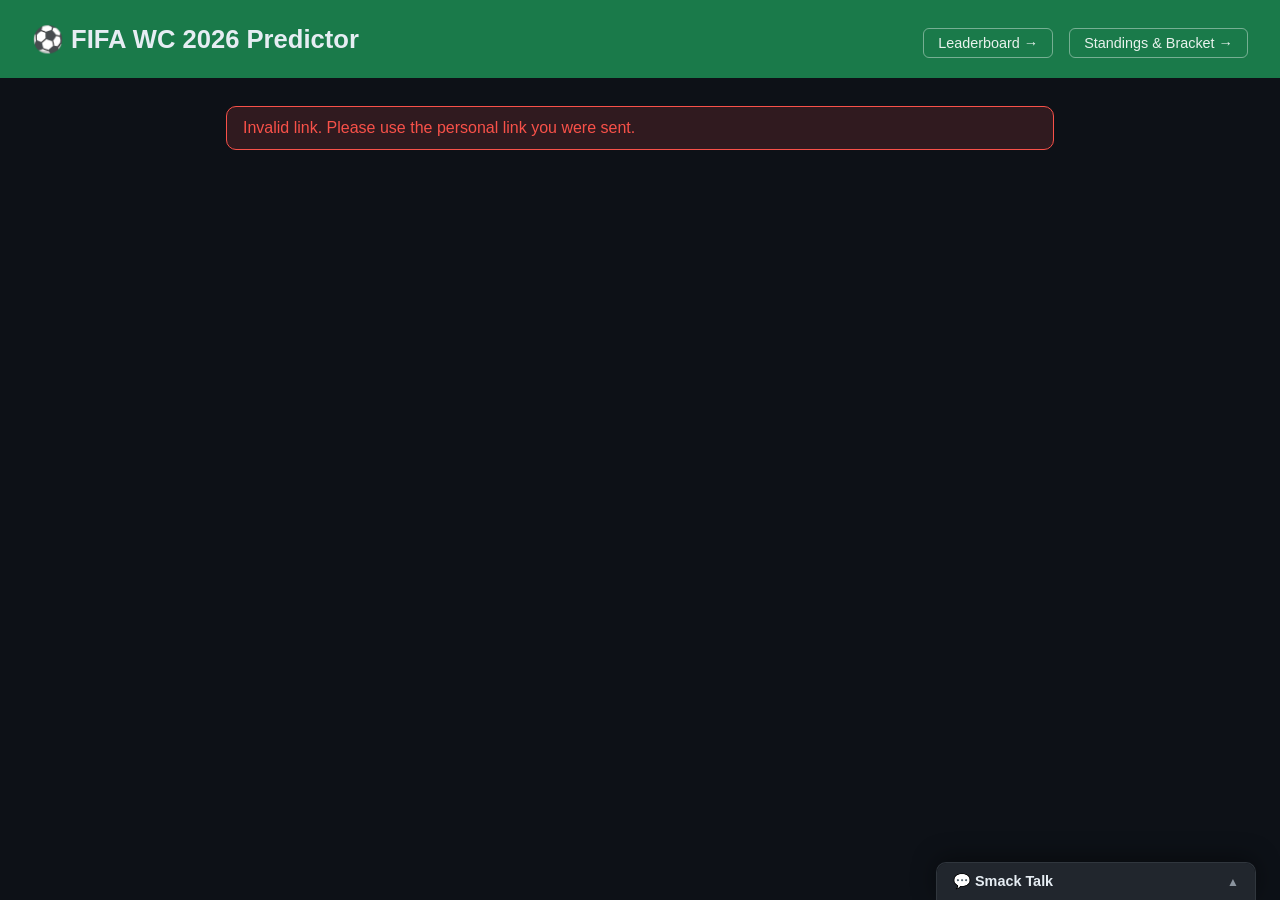
==== commit 758439d2: "Landing page match day bug fix" ====
--- a/frontend/index.html
+++ b/frontend/index.html
@@ -89,6 +89,7 @@
       const ms = allByDate[dk] || [];
       return {
         hasOpen: ms.some(m => m.status === "open"),
+        hasStarted: ms.some(m => m.status === "closed" || m.status === "settled"),
         allSettled: ms.length > 0 && ms.every(m => m.status === "settled"),
       };
     }
@@ -126,20 +127,33 @@
 
       let sections;
       if (view === "now") {
+        sections = [];
+        const shown = new Set();
         const votable = sortedDates.filter(dk => dayStatus(dk).hasOpen);
-        const completed = sortedDates.filter(dk => dayStatus(dk).allSettled);
-        sections = [];
-        if (completed.length) sections.push({ key: completed[completed.length - 1], tag: "Results" });
-        for (const dk of votable) sections.push({ key: dk, tag: "Open for voting" });
+        // The most recent day that's kicked off and is no longer open for voting
+        // leads the page — its results, or "In progress" while they're still
+        // landing. Keying off "started" rather than "fully settled" keeps the
+        // current matchday visible during the gap between kickoff and results
+        // (otherwise a day with an unsettled match vanishes entirely).
+        const recent = [...sortedDates].reverse().find(dk => {
+          const s = dayStatus(dk); return s.hasStarted && !s.hasOpen;
+        });
+        if (recent) {
+          sections.push({ key: recent, tag: dayStatus(recent).allSettled ? "Results" : "In progress" });
+          shown.add(recent);
+        }
+        for (const dk of votable) {
+          if (!shown.has(dk)) { sections.push({ key: dk, tag: "Open for voting" }); shown.add(dk); }
+        }
         if (!sections.length) {  // nothing live — show the next upcoming day
           sections.push({ key: sortedDates.find(dk => dk >= todayKey) || sortedDates[sortedDates.length - 1], tag: "Upcoming" });
         }
       } else {
         const st = dayStatus(view);
-        sections = [{ key: view, tag: st.allSettled ? "Results" : st.hasOpen ? "Open for voting" : "Matches" }];
-      }
-
-      const tagFor = dk => { const s = dayStatus(dk); return s.allSettled ? " · done" : s.hasOpen ? " · open" : ""; };
+        sections = [{ key: view, tag: st.allSettled ? "Results" : st.hasOpen ? "Open for voting" : st.hasStarted ? "In progress" : "Matches" }];
+      }
+
+      const tagFor = dk => { const s = dayStatus(dk); return s.hasOpen ? " · open" : s.allSettled ? " · done" : s.hasStarted ? " · live" : ""; };
       const opts = [`<option value="now"${view === "now" ? " selected" : ""}> Now — vote &amp; latest result</option>`]
         .concat(sortedDates.map(dk =>
           `<option value="${dk}"${dk === view ? " selected" : ""}>${dayLabel(dk)}${dk === todayKey ? " · Today" : ""}${tagFor(dk)}</option>`))
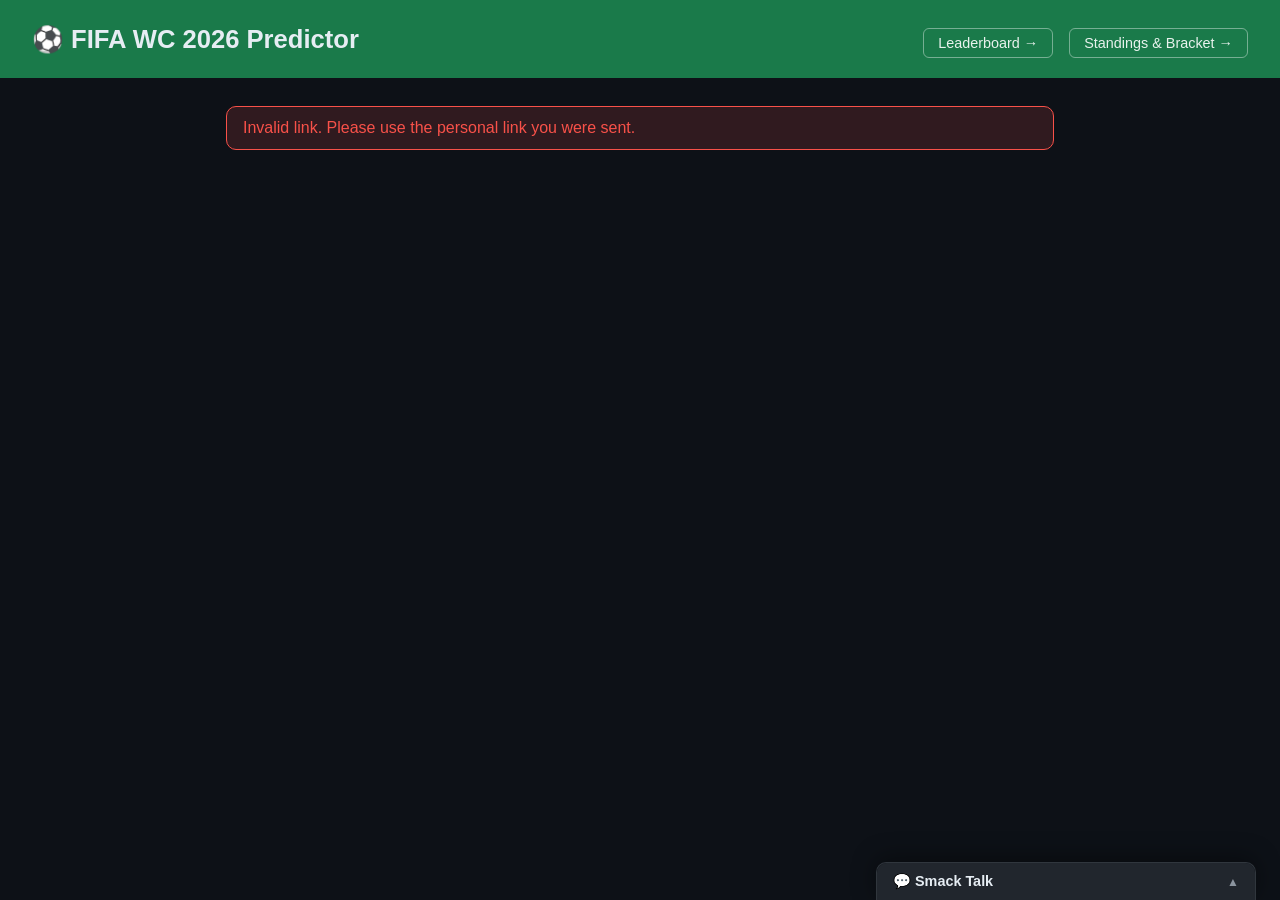
==== commit 0e59e5f9: "Match scores after settle" ====
--- a/frontend/index.html
+++ b/frontend/index.html
@@ -210,9 +210,14 @@
 
       let resultHtml = "";
       if (m.status === "settled" && m.result) {
+        const cardHasScore = m.score_a != null && m.score_b != null;
+        const cardPens = cardHasScore && m.result !== "draw" && m.score_a === m.score_b && m.stage !== "group";
+        // Scoreline first, then a separate "pens" tag — never mashed together.
+        const scoreChip = cardHasScore ? ` <span class="result-score">${m.score_a}–${m.score_b}</span>` : "";
+        const pensTag = cardPens ? ` <span class="result-pens">pens</span>` : "";
         resultHtml = m.result === "draw"
-          ? `<div class="result-badge">Result: <strong>Draw</strong></div>`
-          : `<div class="result-badge">Winner: <strong>${escHtml(m.result === "team_a" ? m.team_a : m.team_b)}</strong></div>`;
+          ? `<div class="result-badge">Result: <strong>Draw</strong>${scoreChip}</div>`
+          : `<div class="result-badge">Winner: <strong>${escHtml(m.result === "team_a" ? m.team_a : m.team_b)}</strong>${scoreChip}${pensTag}</div>`;
       }
 
       card.innerHTML = `
@@ -292,6 +297,11 @@
       const winnerA = m.result === "team_a";
       const winnerB = m.result === "team_b";
       const drawResult = m.result === "draw";
+      const hasScore = m.score_a != null && m.score_b != null;
+      // Penalties only exist in knockouts. A level full-time score there with a decided
+      // winner means it went to a shootout (this tier gives no penalty tally). A level
+      // group game is just a draw, so never label the group stage as "penalties".
+      const wonOnPens = hasScore && !drawResult && m.score_a === m.score_b && m.stage !== "group";
 
       // ── Voting action: pick / change / remove when open, read-only otherwise ──
       let actionHtml = "";
@@ -347,7 +357,8 @@
 
             <div class="mo-vs-col">
               ${m.result
-                ? `<div class="mo-result-crown">${drawResult ? "Draw" : (winnerA ? escHtml(m.team_a) : escHtml(m.team_b)) + " wins"}</div>`
+                ? `<div class="mo-result-crown">${drawResult ? "Draw" : (winnerA ? escHtml(m.team_a) : escHtml(m.team_b)) + " wins"}</div>
+                   ${hasScore ? `<div class="mo-score">${m.score_a} <span class="mo-score-dash">–</span> ${m.score_b}</div>${wonOnPens ? `<div class="mo-score-note">on penalties</div>` : ""}` : ""}`
                 : `<div class="mo-vs">VS</div>`}
               <div class="mo-kickoff-time">🕐 ${kickoffStr}</div>
               ${m.stage !== "group" ? `<div class="mo-stage-note">${stageLabel}</div>` : ""}
@@ -421,88 +432,7 @@
     }
     document.addEventListener("keydown", (e) => { if (e.key === "Escape") closeMatchModal(); });
 
-    // ── Chat ──────────────────────────────────────────────────────
-    let chatOpen = false;
-    let lastSeenId = 0;       // newest message id the user has already seen
-    let chatPrimed = false;   // first poll seeds the baseline so existing history isn't "unread"
-
-    async function loadChat() {
-      const msgs = await apiFetch("/api/chat").catch(() => []);
-      renderChat(msgs);
-
-      const latestId = msgs.length ? msgs[msgs.length - 1].id : 0;
-
-      // First load: treat all existing messages as seen — only notify going forward.
-      if (!chatPrimed) {
-        lastSeenId = latestId;
-        chatPrimed = true;
-        return;
-      }
-
-      // Chat open: the user is reading in real time, so keep the baseline current.
-      if (chatOpen) {
-        lastSeenId = latestId;
-        return;
-      }
-
-      // Chat closed: anything newer than the baseline (and not your own) is unread.
-      const { user } = getAuth();
-      const unread = msgs.filter(m => m.id > lastSeenId && m.username !== user);
-      if (unread.length) {
-        const dot = document.getElementById("chat-unread");
-        dot.textContent = "●";
-        dot.classList.remove("hidden");
-        showChatToast(unread[unread.length - 1]);  // pop the newest unread message
-      }
-    }
-
-    function renderChat(msgs) {
-      const el = document.getElementById("chat-messages");
-      const { user } = getAuth();
-      el.innerHTML = msgs.map(m => `
-        <div class="chat-msg ${m.username === user ? 'mine' : ''}">
-          <span class="chat-name">${escHtml(m.display_name)}</span>
-          <span class="chat-text">${escHtml(m.content)}</span>
-        </div>`).join("");
-      el.scrollTop = el.scrollHeight;
-    }
-
-    function toggleChat() {
-      chatOpen = !chatOpen;
-      document.getElementById("chat-body").style.display = chatOpen ? "flex" : "none";
-      document.getElementById("chat-toggle-icon").textContent = chatOpen ? "▼" : "▲";
-      document.getElementById("chat-unread").classList.add("hidden");
-      hideChatToast();
-      if (chatOpen) loadChat();
-    }
-
-    async function sendMessage() {
-      const { user, sig } = getAuth();
-      if (!user || !sig) return;
-      const input = document.getElementById("chat-input");
-      const content = input.value.trim();
-      if (!content) return;
-      input.value = "";
-      await apiFetch(`/api/chat?user=${encodeURIComponent(user)}&sig=${encodeURIComponent(sig)}`, {
-        method: "POST",
-        headers: { "Content-Type": "application/json" },
-        body: JSON.stringify({ content }),
-      }).catch(() => {});
-      await loadChat();
-    }
-
-    document.getElementById("chat-input")?.addEventListener("keydown", e => {
-      if (e.key === "Enter") sendMessage();
-    });
-
-    const { user: chatUser, sig: chatSig } = getAuth();
-    if (!chatUser || !chatSig) {
-      document.getElementById("chat-input-row").classList.add("hidden");
-      document.getElementById("chat-readonly-note").classList.remove("hidden");
-    }
-
-    loadChat();
-    setInterval(loadChat, 4_000);
+    // Smack-talk chat (load/render/reply) is initialised in app.js — shared across pages.
 
     // ── Votes ──────────────────────────────────────────────────────
     async function vote(matchId, prediction) {
--- a/frontend/style.css
+++ b/frontend/style.css
@@ -293,6 +293,24 @@
 }
 .profile-link:hover { color: var(--gold); }
 
+/* ── Profile breakdown — one aligned table grouped by matchday ── */
+.bd-wrap { padding: 4px 20px 18px; }
+/* on the leaderboard page the breakdown aligns with its heading (no modal inset) */
+#breakdown-body .bd-wrap { padding-left: 0; padding-right: 0; }
+table.bd-table { width: 100%; border-collapse: collapse; }
+.bd-table td { padding: 7px 0; font-size: 0.86rem; vertical-align: middle; }
+.bd-table td + td { padding-left: 14px; }
+.bd-table td.bd-pts { text-align: right; white-space: nowrap; font-variant-numeric: tabular-nums; }
+.bd-table tr.bd-head td { padding-top: 22px; padding-bottom: 9px; font-weight: 700; font-size: 0.95rem; border-bottom: 1px solid var(--border); }
+.bd-table tr:first-child.bd-head td { padding-top: 4px; }
+.bd-table tr.bd-head td.bd-sub { color: var(--gold); }
+.bd-table tr.bd-bonus td { color: var(--muted); font-style: italic; padding-top: 5px; padding-bottom: 5px; }
+.bd-table tr.bd-grand td { padding-top: 16px; border-top: 2px solid var(--border); font-weight: 700; font-size: 1rem; }
+.bd-table tr.bd-grand td.bd-pts { color: var(--gold); }
+.bd-ok { color: #4caf7d; }
+.bd-no { color: var(--red); }
+.bd-draw, .bd-skip { color: var(--muted); }
+
 /* ── Clickable match card ───────────────────────────────────── */
 
 .match-card.clickable { cursor: pointer; }
@@ -356,6 +374,7 @@
 .modal-body {
   overflow-y: auto;
   flex: 1;
+  min-height: 0;   /* allow the body to scroll inside the max-height modal so the header/✕ stay visible */
 }
 
 /* stage badge in modal header */
@@ -502,6 +521,38 @@
   line-height: 1.4;
 }
 
+/* Final scoreline under the crown (team_a – team_b, matching the team columns) */
+.mo-score {
+  font-size: 1.6rem;
+  font-weight: 800;
+  color: var(--text);
+  letter-spacing: 0.04em;
+  line-height: 1.1;
+  margin-top: 2px;
+}
+.mo-score-dash { color: var(--muted); font-weight: 600; }
+.mo-score-note { font-size: 0.66rem; font-weight: 600; color: var(--muted); text-transform: uppercase; letter-spacing: 0.05em; }
+
+/* Compact scoreline appended to the card's result badge */
+.result-score {
+  margin-left: 8px;
+  font-weight: 700;
+  color: var(--text);
+  background: var(--surface2);
+  padding: 1px 8px;
+  border-radius: 4px;
+  font-size: 0.82rem;
+}
+/* Separate "pens" tag after the scoreline (knockouts only) */
+.result-pens {
+  margin-left: 6px;
+  font-size: 0.7rem;
+  font-weight: 600;
+  color: var(--muted);
+  text-transform: uppercase;
+  letter-spacing: 0.04em;
+}
+
 .mo-kickoff-time {
   font-size: 0.72rem;
   color: var(--muted);
@@ -727,7 +778,7 @@
   position: fixed;
   bottom: 0;
   right: 24px;
-  width: 320px;
+  width: 380px;
   background: var(--surface);
   border: 1px solid var(--border);
   border-bottom: none;
@@ -795,7 +846,7 @@
 .chat-body {
   display: none;
   flex-direction: column;
-  height: 300px;
+  height: 440px;
 }
 
 .chat-messages {
@@ -829,6 +880,11 @@
   font-size: 0.85rem;
   word-break: break-word;
   border: 1px solid var(--border);
+  /* Let the bubble shrink to the .chat-msg 85% cap instead of being forced wide
+     by a long nowrap reply-quote (flex items default to min-width:auto). Without
+     this the quote can't ellipsis-truncate and the bubble touches the widget edge. */
+  min-width: 0;
+  max-width: 100%;
 }
 .chat-msg.mine .chat-text {
   background: rgba(26,122,74,0.2);
@@ -865,6 +921,71 @@
 }
 .chat-send:hover { background: var(--green-dark); }
 
+/* reply: per-message button, quoted block, and the "replying to" bar above the input */
+.chat-row { display: flex; align-items: center; gap: 4px; max-width: 100%; }
+.chat-msg.mine .chat-row { flex-direction: row-reverse; }
+.chat-reply-btn {
+  flex-shrink: 0; background: none; border: none; color: var(--muted);
+  cursor: pointer; font-size: 0.8rem; line-height: 1; padding: 2px 5px; border-radius: 4px;
+  opacity: 0.45; transition: opacity 0.12s, color 0.12s;
+}
+.chat-reply-btn:hover { opacity: 1; color: var(--text); }
+.chat-quote {
+  display: block; border-left: 3px solid var(--green);
+  background: rgba(255,255,255,0.05); border-radius: 4px;
+  padding: 3px 8px; margin-bottom: 4px; line-height: 1.3; max-width: 100%;
+}
+.chat-quote-name { display: block; font-size: 0.72rem; font-weight: 600; color: #4caf7d; }
+.chat-quote-text {
+  font-size: 0.74rem; color: var(--muted); word-break: break-word;
+  /* Wrap the quoted text (up to 3 lines), then ellipsis — instead of one nowrap line. */
+  display: -webkit-box; -webkit-box-orient: vertical; -webkit-line-clamp: 3; overflow: hidden;
+}
+.chat-reply-bar {
+  display: flex; align-items: center; gap: 8px;
+  padding: 7px 12px; border-top: 1px solid var(--border); background: var(--surface2);
+}
+.chat-reply-info {
+  flex: 1; min-width: 0; font-size: 0.78rem; color: var(--muted);
+  border-left: 3px solid var(--green); padding-left: 8px;
+  white-space: nowrap; overflow: hidden; text-overflow: ellipsis;
+}
+.chat-reply-info b { color: var(--text); font-weight: 600; }
+.chat-reply-cancel { background: none; border: none; color: var(--muted); cursor: pointer; font-size: 0.85rem; padding: 2px 5px; }
+.chat-reply-cancel:hover { color: var(--text); }
+
+/* GIF picker + inline GIFs */
+.chat-gif-btn {
+  flex-shrink: 0; background: var(--surface2); color: var(--muted);
+  border: 1px solid var(--border); border-radius: 6px; padding: 6px 10px;
+  font-size: 0.72rem; font-weight: 700; letter-spacing: 0.03em; cursor: pointer;
+}
+.chat-gif-btn:hover { color: var(--text); border-color: var(--green); }
+.chat-attach-btn {
+  flex-shrink: 0; background: var(--surface2); color: var(--muted);
+  border: 1px solid var(--border); border-radius: 6px; padding: 6px 9px;
+  font-size: 0.9rem; line-height: 1; cursor: pointer;
+}
+.chat-attach-btn:hover { color: var(--text); border-color: var(--green); }
+.chat-gif-picker {
+  display: flex; flex-direction: column; gap: 8px;
+  padding: 8px 12px; border-top: 1px solid var(--border); background: var(--surface2);
+}
+.gif-search {
+  background: var(--bg); border: 1px solid var(--border); color: var(--text);
+  border-radius: 6px; padding: 6px 10px; font-size: 0.85rem;
+}
+.gif-search:focus { outline: none; border-color: var(--green); }
+.gif-results {
+  display: grid; grid-template-columns: repeat(3, 1fr); gap: 6px;
+  max-height: 220px; overflow-y: auto;
+}
+.gif-thumb { width: 100%; height: 78px; object-fit: cover; border-radius: 6px; cursor: pointer; background: var(--bg); }
+.gif-thumb:hover { outline: 2px solid var(--green); }
+.gif-note { grid-column: 1 / -1; text-align: center; color: var(--muted); font-size: 0.8rem; padding: 16px 8px; }
+.chat-gif { max-width: 240px; max-height: 240px; border-radius: 10px; display: block; }
+.chat-text.has-gif { background: transparent; border: none; padding: 0; }
+
 .chat-readonly {
   text-align: center;
   font-size: 0.78rem;
@@ -1104,4 +1225,11 @@
 
   .mo-split-col { padding: 12px; }
   .mo-pred-section { padding: 16px 16px 20px; }
-}
+
+  /* standings: one column so the cards fit the screen (no horizontal overflow) */
+  .groups-grid { grid-template-columns: 1fr; }
+  .tab-panel { padding-left: 12px; padding-right: 12px; }
+
+  /* chat: dock to both edges so it isn't pushed off the left of the screen */
+  .chat-widget { left: 8px; right: 8px; width: auto; }
+}
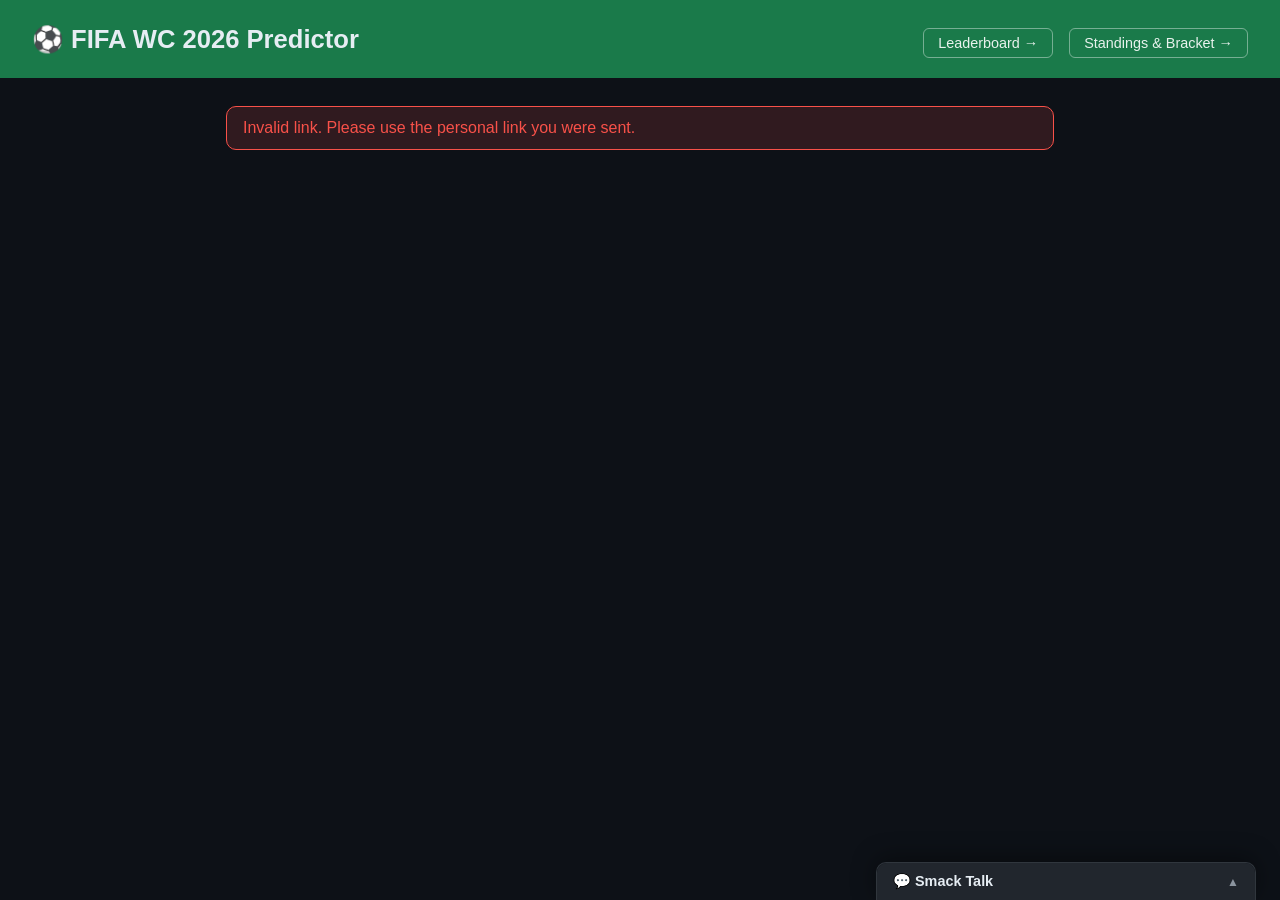
==== commit 25df0102: "UI upgrade" ====
--- a/frontend/index.html
+++ b/frontend/index.html
@@ -177,6 +177,13 @@
       document.getElementById("day-select")?.addEventListener("change", e => { view = e.target.value; render(); });
     }
 
+    function cardFlag(team) {
+      const url = getFlagUrl(team);
+      return url
+        ? `<img class="rc-flag" src="${url}" alt="" onerror="this.style.visibility='hidden'">`
+        : `<span class="rc-flag rc-flag-ph">🏳</span>`;
+    }
+
     function renderMatchCard(m, user, sig) {
       const card = document.createElement("div");
       card.className = `match-card status-${m.status} clickable`;
@@ -187,51 +194,61 @@
       });
 
       const kickoff = new Date(m.kickoff_utc + "Z");
+      const dateStr = kickoff.toLocaleString(undefined, { weekday: "short", month: "short", day: "numeric", hour: "2-digit", minute: "2-digit" });
       const stageLabel = { group: "Group Stage", r32: "Round of 32", r16: "Round of 16", qf: "Quarter-Final", sf: "Semi-Final", final: "Final", third: "3rd Place" }[m.stage] || m.stage;
-      const statusLabel = { pending: "Not Open Yet", open: "Voting Open", closed: "Kicked Off", settled: "Settled" }[m.status] || m.status;
-
+      const [badgeText, badgeCls] = ({
+        settled: ["Full time", "rc-b-ft"],
+        closed:  ["Kicked off", "rc-b-ko"],
+        open:    ["Voting open", "rc-b-vo"],
+        pending: ["Not open yet", "rc-b-soon"],
+      })[m.status] || [m.status, "rc-b-soon"];
+
+      // ── Scoreboard: flag + name (+ score when settled); winner bright, loser dim ──
+      const settled = m.status === "settled" && m.result;
+      const hasScore = m.score_a != null && m.score_b != null;
+      const pens = settled && hasScore && m.result !== "draw" && m.score_a === m.score_b && m.stage !== "group";
+      let aCls = "", bCls = "";
+      if (settled && m.result !== "draw") {
+        aCls = m.result === "team_a" ? "win" : "lose";
+        bCls = m.result === "team_b" ? "win" : "lose";
+      }
+      const scoreA = hasScore ? `<span class="rc-score">${m.score_a}</span>` : "";
+      const scoreB = hasScore ? `<span class="rc-score">${m.score_b}</span>` : "";
+      const scoreboard = `
+        <div class="rc-row ${aCls}">${cardFlag(m.team_a)}<span class="rc-name">${escHtml(m.team_a)}</span>${scoreA}</div>
+        <div class="rc-divln"></div>
+        <div class="rc-row ${bCls}">${cardFlag(m.team_b)}<span class="rc-name">${escHtml(m.team_b)}</span>${scoreB}</div>`;
+
+      let noteHtml = "";
+      if (pens) noteHtml = `<div class="rc-note">Won on penalties</div>`;
+      else if (m.status === "closed") noteHtml = `<div class="rc-note"><span class="rc-live"></span> In progress — result pending</div>`;
+
+      // ── Action: vote buttons when open & unpicked, otherwise the "Your pick" chip ──
       let actionHtml = "";
       if (m.status === "open" && !m.my_vote) {
         actionHtml = `
-          <div class="vote-buttons">
-            <div class="vote-option">
-              <button class="btn-vote" onclick="vote(${m.id}, 'team_a')">Vote ${escHtml(m.team_a)}</button>
-            </div>
-            <div class="vote-option">
-              <button class="btn-vote" onclick="vote(${m.id}, 'team_b')">Vote ${escHtml(m.team_b)}</button>
-            </div>
+          <div class="rc-vbtns">
+            <button class="rc-vb" onclick="vote(${m.id}, 'team_a')">${cardFlag(m.team_a)} ${escHtml(m.team_a)}</button>
+            <button class="rc-vb" onclick="vote(${m.id}, 'team_b')">${cardFlag(m.team_b)} ${escHtml(m.team_b)}</button>
           </div>`;
       } else if (m.my_vote) {
         const votedFor = pickName(m, m.my_vote);
-        const indicator = m.correct === true ? " ✓" : m.correct === false ? " ✗" : "";
-        const cls = m.correct === true ? "correct" : m.correct === false ? "wrong" : "";
-        actionHtml = `<div class="voted-badge ${cls}">Your pick: <strong>${escHtml(votedFor)}</strong>${indicator}</div>`;
-      }
-
-      let resultHtml = "";
-      if (m.status === "settled" && m.result) {
-        const cardHasScore = m.score_a != null && m.score_b != null;
-        const cardPens = cardHasScore && m.result !== "draw" && m.score_a === m.score_b && m.stage !== "group";
-        // Scoreline first, then a separate "pens" tag — never mashed together.
-        const scoreChip = cardHasScore ? ` <span class="result-score">${m.score_a}–${m.score_b}</span>` : "";
-        const pensTag = cardPens ? ` <span class="result-pens">pens</span>` : "";
-        resultHtml = m.result === "draw"
-          ? `<div class="result-badge">Result: <strong>Draw</strong>${scoreChip}</div>`
-          : `<div class="result-badge">Winner: <strong>${escHtml(m.result === "team_a" ? m.team_a : m.team_b)}</strong>${scoreChip}${pensTag}</div>`;
+        let pcls = "", mark = "";
+        if (m.correct === true) { pcls = "ok"; mark = `<span class="rc-mk">✓</span> `; }
+        else if (m.correct === false) { pcls = "no"; mark = `<span class="rc-mk">✗</span> `; }
+        else if (settled && m.result === "draw") { pcls = "draw"; }   // amber colour signals the draw — no label needed
+        else if (m.status === "closed") { mark = `<span class="rc-lock">🔒</span> `; }
+        actionHtml = `<div class="rc-pick ${pcls}">${mark}Your pick: <strong>${escHtml(votedFor)}</strong></div>`;
       }
 
       card.innerHTML = `
-        <div class="match-header">
-          <span class="stage-tag">${stageLabel}</span>
-          <span class="status-tag ${m.status}">${statusLabel}</span>
+        <div class="rc-top">
+          <span class="rc-stage">${stageLabel}</span>
+          <span class="rc-date">${dateStr}</span>
+          <span class="rc-badge ${badgeCls}">${badgeText}</span>
         </div>
-        <div class="teams">
-          <span class="team">${escHtml(m.team_a)}</span>
-          <span class="vs">vs</span>
-          <span class="team">${escHtml(m.team_b)}</span>
-        </div>
-        <div class="kickoff">${kickoff.toLocaleString(undefined, { weekday: "short", month: "short", day: "numeric", hour: "2-digit", minute: "2-digit", timeZoneName: "short" })}</div>
-        ${resultHtml}
+        ${scoreboard}
+        ${noteHtml}
         ${actionHtml}
         <div class="vote-error hidden" id="err-${m.id}"></div>
       `;
@@ -349,7 +366,7 @@
 
           <!-- Teams row -->
           <div class="mo-teams-row">
-            <div class="mo-team ${winnerA ? "mo-winner" : ""}">
+            <div class="mo-team ${winnerA ? "mo-winner" : (m.result && !drawResult ? "mo-loser" : "")}">
               <div class="mo-flag-wrap">${flagImgA}</div>
               <div class="mo-team-name">${escHtml(m.team_a)}</div>
               <div class="mo-rank">FIFA #${m.fifa_rank_a}</div>
@@ -364,7 +381,7 @@
               ${m.stage !== "group" ? `<div class="mo-stage-note">${stageLabel}</div>` : ""}
             </div>
 
-            <div class="mo-team ${winnerB ? "mo-winner" : ""}">
+            <div class="mo-team ${winnerB ? "mo-winner" : (m.result && !drawResult ? "mo-loser" : "")}">
               <div class="mo-flag-wrap">${flagImgB}</div>
               <div class="mo-team-name">${escHtml(m.team_b)}</div>
               <div class="mo-rank">FIFA #${m.fifa_rank_b}</div>
--- a/frontend/style.css
+++ b/frontend/style.css
@@ -10,6 +10,7 @@
   --muted: #8b949e;
   --red: #f85149;
   --blue: #388bfd;
+  --purple: #a371f7;
   --radius: 10px;
 }
 
@@ -118,7 +119,7 @@
   padding: 2px 9px; border-radius: 20px;
 }
 .md-tag-open { background: rgba(26,122,74,0.22); color: #4caf7d; }
-.md-tag-done { background: rgba(245,197,24,0.15); color: var(--gold); }
+.md-tag-done { background: rgba(163,113,247,0.16); color: var(--purple); }
 .md-tag-soon { background: var(--surface2); color: var(--muted); }
 
 /* ── Match card ─────────────────────────────────────────── */
@@ -132,82 +133,43 @@
   transition: border-color 0.15s;
 }
 
-.match-card.status-open { border-left: 3px solid var(--green); }
-.match-card.status-pending { opacity: 0.7; }
-.match-card.status-settled { border-left: 3px solid var(--gold); }
-
-.match-header {
-  display: flex;
-  gap: 8px;
-  margin-bottom: 10px;
-  align-items: center;
-}
-
-.stage-tag {
-  font-size: 0.75rem;
-  color: var(--muted);
-  background: var(--surface2);
-  padding: 2px 8px;
-  border-radius: 4px;
-}
-
-.status-tag {
-  font-size: 0.75rem;
-  font-weight: 600;
-  padding: 2px 8px;
-  border-radius: 4px;
-  margin-left: auto;
-}
-.status-tag.open     { background: rgba(26,122,74,0.25); color: #4caf7d; }
-.status-tag.pending  { background: var(--surface2); color: var(--muted); }
-.status-tag.closed   { background: rgba(56,139,253,0.15); color: var(--blue); }
-.status-tag.settled  { background: rgba(245,197,24,0.15); color: var(--gold); }
-
-.teams {
-  display: flex;
-  align-items: center;
-  gap: 12px;
-  font-size: 1.1rem;
-  font-weight: 600;
-  margin-bottom: 6px;
-}
-
-.vs { color: var(--muted); font-size: 0.85rem; font-weight: 400; }
-
-.kickoff { font-size: 0.8rem; color: var(--muted); margin-bottom: 12px; }
-
-.vote-buttons { display: flex; gap: 10px; flex-wrap: wrap; }
-
-.btn-vote {
-  background: var(--green);
-  color: #fff;
-  border: none;
-  padding: 8px 18px;
-  border-radius: 6px;
-  cursor: pointer;
-  font-size: 0.9rem;
-  font-weight: 600;
-  transition: background 0.15s;
-}
-.btn-vote:hover { background: var(--green-dark); }
-
-.voted-badge {
-  display: inline-block;
-  background: var(--surface2);
-  border: 1px solid var(--border);
-  padding: 6px 14px;
-  border-radius: 6px;
-  font-size: 0.88rem;
-  color: var(--muted);
-}
-.voted-badge.correct { border-color: var(--green); color: #4caf7d; }
-.voted-badge.wrong   { border-color: var(--red); color: var(--red); }
-
-.result-badge {
-  font-size: 0.85rem;
-  color: var(--gold);
-  margin-bottom: 8px;
-}
+/* Status is shown by the coloured badge (rc-badge), not a left accent. */
+.match-card.status-pending { opacity: 0.65; }
+
+/* ── Match card: scoreboard layout ──────────────────────────── */
+.rc-top { display: flex; align-items: center; gap: 10px; margin-bottom: 12px; }
+.rc-stage { font-size: 0.75rem; color: var(--muted); background: var(--surface2); padding: 2px 9px; border-radius: 5px; }
+.rc-date { font-size: 0.75rem; color: var(--muted); }
+.rc-badge { margin-left: auto; font-size: 0.68rem; font-weight: 700; padding: 3px 9px; border-radius: 5px; letter-spacing: 0.02em; white-space: nowrap; }
+.rc-b-ft   { background: rgba(163,113,247,0.16); color: var(--purple); }
+.rc-b-ko   { background: rgba(56,139,253,0.16); color: var(--blue); }
+.rc-b-vo   { background: rgba(26,122,74,0.26); color: #4caf7d; }
+.rc-b-soon { background: var(--surface2); color: var(--muted); }
+
+.rc-row { display: flex; align-items: center; padding: 4px 0; }
+.rc-flag { width: 26px; height: 18px; object-fit: cover; border-radius: 2px; margin-right: 11px; flex-shrink: 0; }
+.rc-flag-ph { font-size: 18px; line-height: 1; }
+.rc-name { flex: 1; min-width: 0; font-size: 1rem; font-weight: 600; color: var(--text); white-space: nowrap; overflow: hidden; text-overflow: ellipsis; }
+.rc-score { font-size: 1.6rem; font-weight: 800; font-variant-numeric: tabular-nums; min-width: 26px; text-align: right; color: var(--text); }
+.rc-row.lose .rc-name { font-weight: 500; color: var(--muted); }
+.rc-row.lose .rc-score { color: #586069; }
+.rc-divln { height: 1px; background: var(--surface2); margin: 1px 0; }
+
+.rc-note { font-size: 0.82rem; color: var(--muted); margin-top: 9px; display: flex; align-items: center; gap: 7px; }
+.rc-live { width: 7px; height: 7px; border-radius: 50%; background: var(--blue); display: inline-block; flex-shrink: 0; }
+
+.rc-pick { display: inline-flex; align-items: center; gap: 5px; font-size: 0.85rem; margin-top: 12px; padding: 5px 12px; border: 1px solid var(--border); border-radius: 8px; color: var(--muted); }
+.rc-pick strong { font-weight: 700; margin-left: 3px; color: inherit; }
+.rc-pick.ok { border-color: rgba(26,122,74,0.55); color: #4caf7d; }
+.rc-pick.no { border-color: rgba(248,81,73,0.5); color: var(--red); }
+.rc-pick.draw { border-color: rgba(210,169,58,0.5); color: #d2a93a; }   /* draw = half-point consolation */
+.rc-mk { font-weight: 700; }
+
+.rc-vbtns { display: flex; gap: 10px; margin-top: 12px; }
+/* Calm, outlined vote buttons (match the modal) — green is the hover/selected cue, not the resting state */
+.rc-vb { flex: 1; background: var(--surface2); color: var(--text); border: 1px solid var(--border); padding: 10px 0; border-radius: 8px; font-size: 0.9rem; font-weight: 600; cursor: pointer; display: flex; align-items: center; justify-content: center; gap: 8px; transition: background 0.15s, border-color 0.15s; }
+.rc-vb:hover { border-color: var(--green); background: #1c2230; }
+.rc-vb .rc-flag { margin-right: 0; }
 
 .vote-error {
   margin-top: 8px;
@@ -275,11 +237,6 @@
   font-size: 0.78rem;
   margin-top: 24px;
 }
-
-/* ── Underdog badge ─────────────────────────────────────────── */
-
-.vote-buttons { display: flex; gap: 16px; flex-wrap: wrap; }
-.vote-option { display: flex; flex-direction: column; gap: 4px; }
 
 /* ── Profile link ───────────────────────────────────────────── */
 
@@ -484,11 +441,13 @@
   font-variant-numeric: tabular-nums;
 }
 
-/* winner gets gold */
-.mo-team.mo-winner .mo-team-name { color: var(--gold); }
+/* winner stays bright with a subtle purple ring; loser recedes */
+.mo-team.mo-winner .mo-team-name { color: var(--text); }
 .mo-team.mo-winner .mo-flag-wrap {
-  box-shadow: 0 0 0 2px rgba(245,197,24,0.6), 0 4px 20px rgba(245,197,24,0.2);
-}
+  box-shadow: 0 0 0 2px rgba(163,113,247,0.55), 0 4px 20px rgba(163,113,247,0.18);
+}
+.mo-team.mo-loser .mo-team-name { color: var(--muted); }
+.mo-team.mo-loser .mo-flag-wrap { opacity: 0.7; }
 
 /* VS / result in centre column */
 .mo-vs-col {
@@ -512,10 +471,10 @@
 .mo-result-crown {
   font-size: 0.78rem;
   font-weight: 700;
-  color: var(--gold);
+  color: var(--purple);
   text-align: center;
-  background: rgba(245,197,24,0.1);
-  border: 1px solid rgba(245,197,24,0.3);
+  background: rgba(163,113,247,0.12);
+  border: 1px solid rgba(163,113,247,0.3);
   border-radius: 20px;
   padding: 3px 10px;
   line-height: 1.4;
@@ -533,26 +492,6 @@
 .mo-score-dash { color: var(--muted); font-weight: 600; }
 .mo-score-note { font-size: 0.66rem; font-weight: 600; color: var(--muted); text-transform: uppercase; letter-spacing: 0.05em; }
 
-/* Compact scoreline appended to the card's result badge */
-.result-score {
-  margin-left: 8px;
-  font-weight: 700;
-  color: var(--text);
-  background: var(--surface2);
-  padding: 1px 8px;
-  border-radius: 4px;
-  font-size: 0.82rem;
-}
-/* Separate "pens" tag after the scoreline (knockouts only) */
-.result-pens {
-  margin-left: 6px;
-  font-size: 0.7rem;
-  font-weight: 600;
-  color: var(--muted);
-  text-transform: uppercase;
-  letter-spacing: 0.04em;
-}
-
 .mo-kickoff-time {
   font-size: 0.72rem;
   color: var(--muted);
@@ -624,8 +563,7 @@
   border-radius: 0 20px 20px 0;
   transition: width 0.4s ease;
 }
-.mo-bar-a.mo-bar-win { background: var(--gold); }
-.mo-bar-b.mo-bar-win { background: var(--gold); }
+/* winner keeps its own team colour — no gold */
 
 /* split columns for names */
 .mo-split {
@@ -659,7 +597,7 @@
   letter-spacing: 0.05em;
 }
 
-.mo-split-head.mo-split-head-win { color: var(--gold); }
+.mo-split-head.mo-split-head-win { color: var(--text); }
 
 .mo-chips { display: flex; flex-wrap: wrap; gap: 6px; }
 
@@ -766,7 +704,7 @@
 .mo-vote-locked strong { color: var(--text); }
 .mo-mark-ok { color: #4caf7d; }
 .mo-mark-no { color: var(--red); }
-.mo-mark-draw { color: var(--muted); }
+.mo-mark-draw { color: #d2a93a; }
 
 /* ── Modal (profile / generic) table rows ───────────────────── */
 .modal-body tr.correct td { color: #4caf7d; }
@@ -1210,7 +1148,6 @@
 
 @media (max-width: 600px) {
   header { padding: 16px; }
-  .teams { font-size: 1rem; }
   .leaderboard-table th:nth-child(n+5),
   .leaderboard-table td:nth-child(n+5) { display: none; }
 
